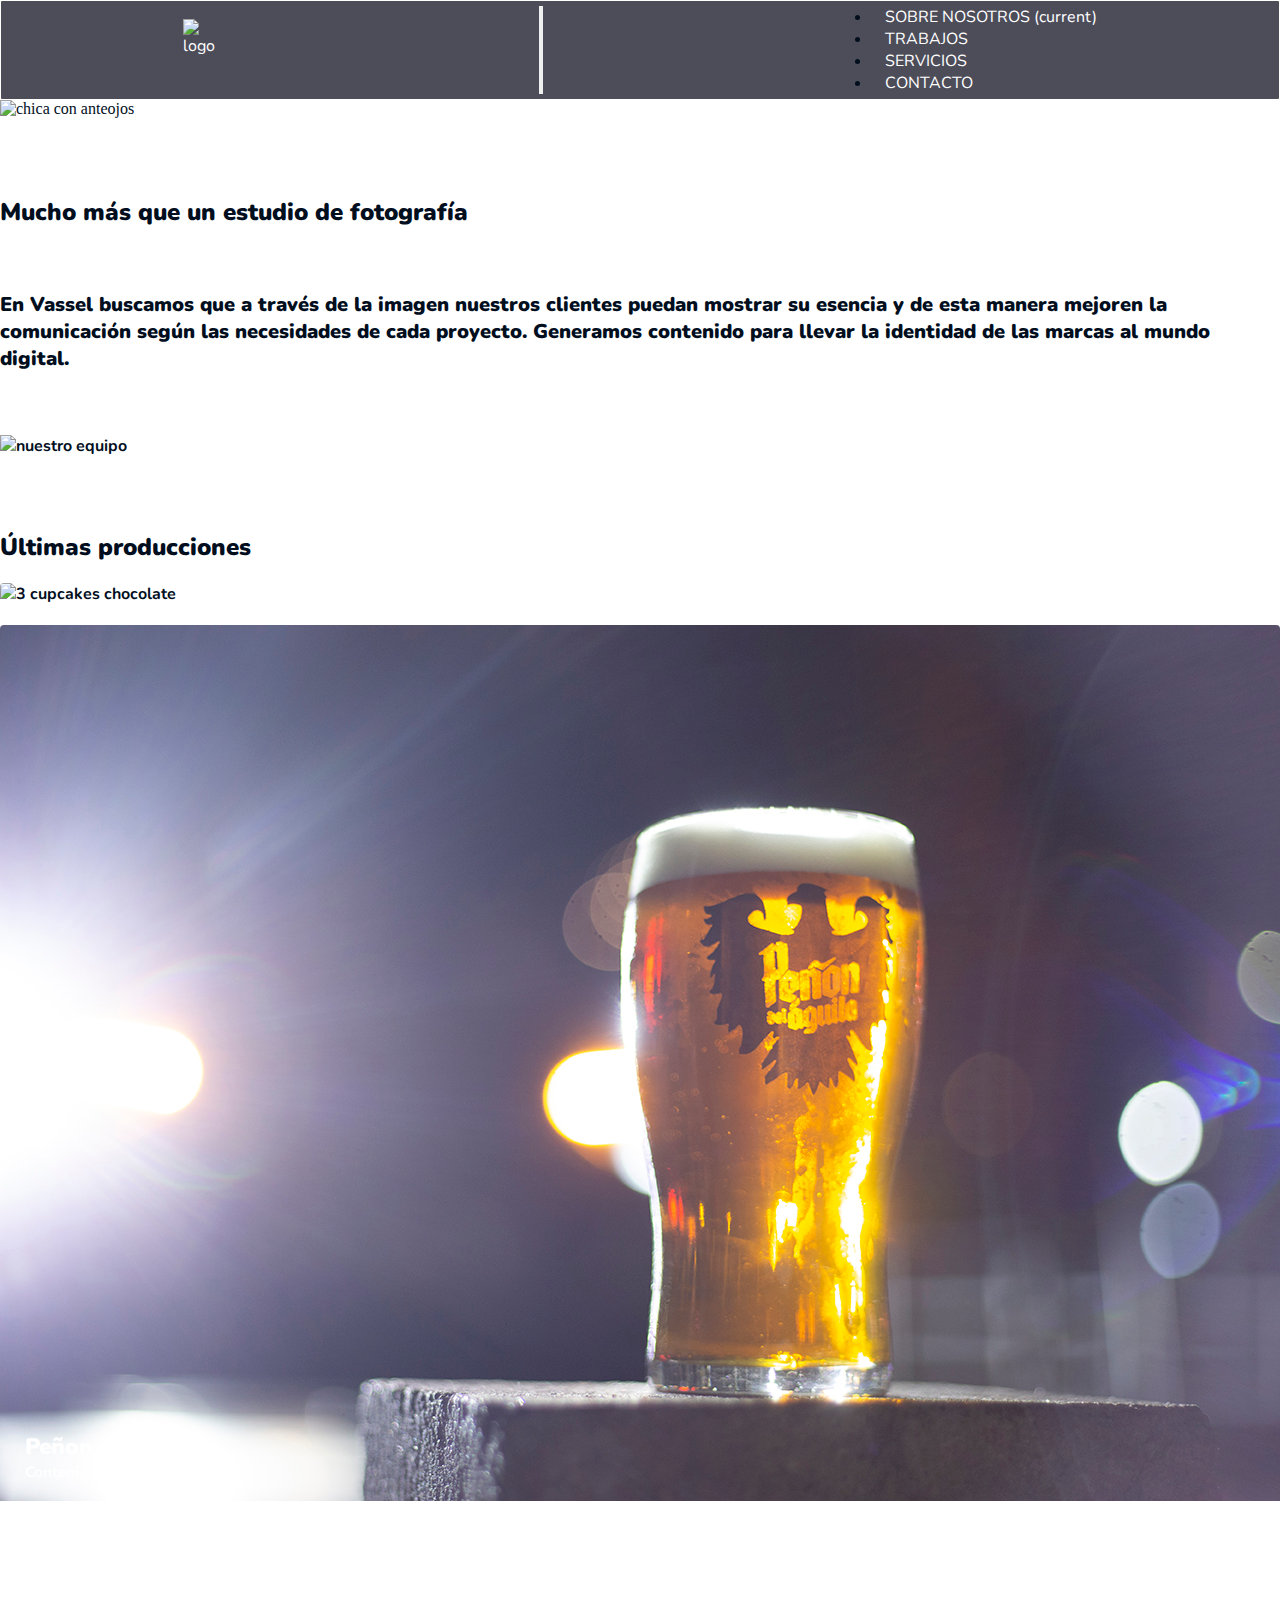
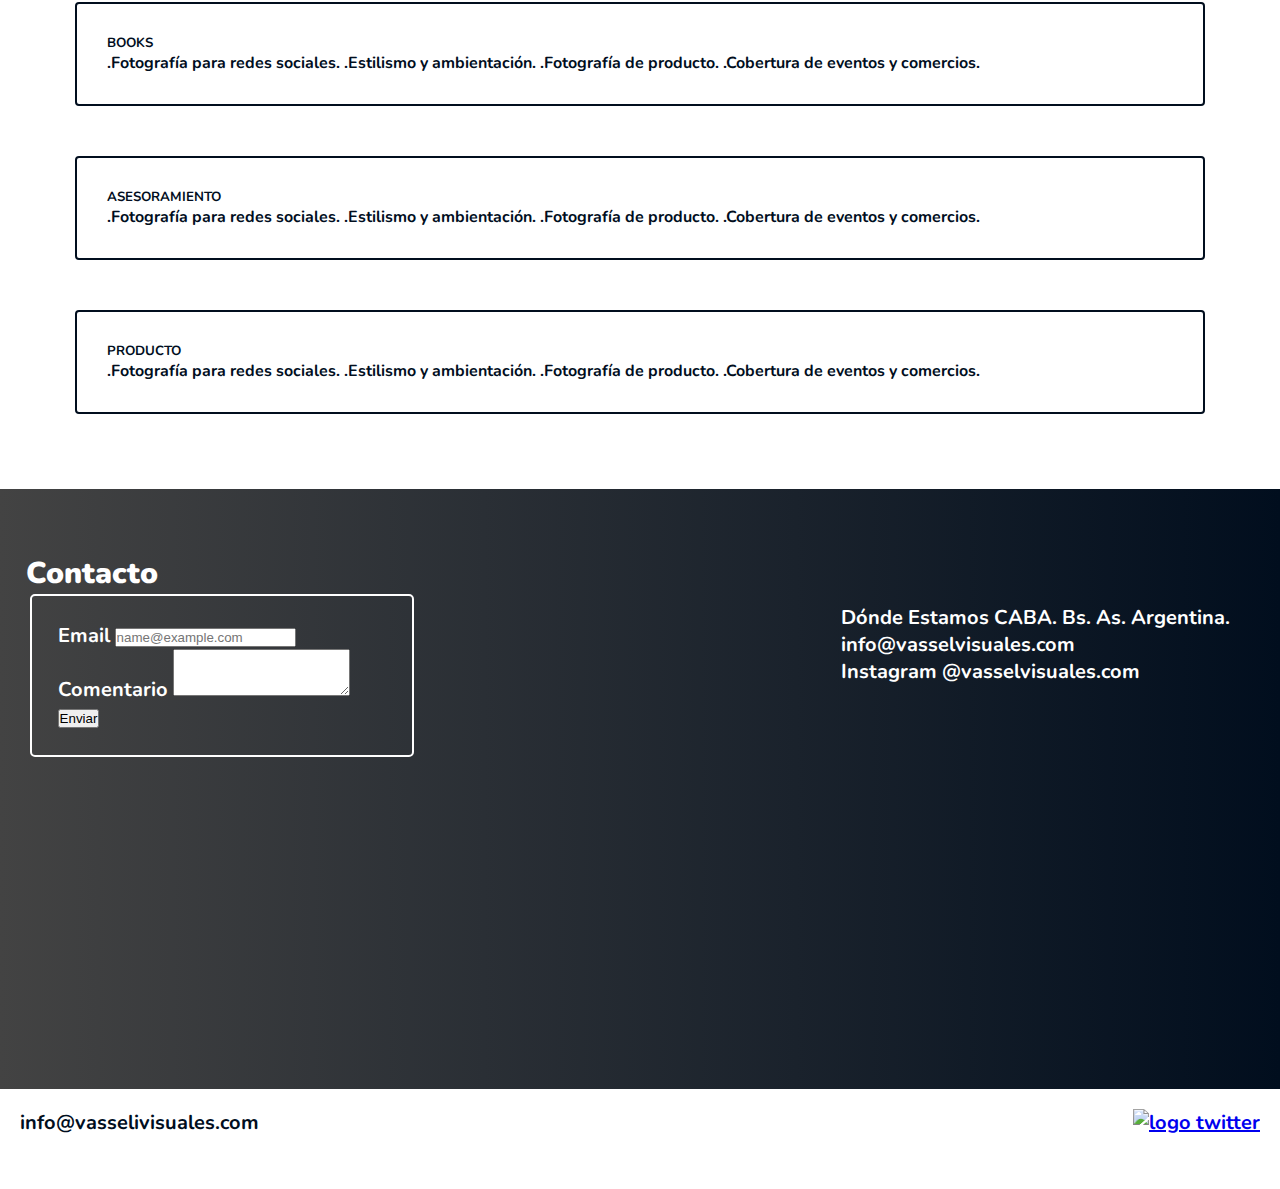
==== index.html @ d26a076c "first commit" ====
<!DOCTYPE html>
<html lang="en">
  <head>

   <meta charset="UTF-8" />
   <meta name="viewport" content="width=device-width, initial-scale=1.0" />
   <meta http-equiv="X-UA-Compatible" content="ie=edge" />
   <meta name="description" content="Concretamos tus ideas audiovisuales, fotografía , video, asesoramiento ">
   <meta name="keywords" content="Fotografía, diseño, books, imagen de marca ">
    <!-- PROTOCOLO OPENGRAPH -->
   <meta property="og:type" content="website">
   <meta property="og:title" content="vassel visuales- Fotografía">
   <meta property="og:description" content="Concretamos tus ideas audiovisuales">
   <meta property="og:image" content="">
   <meta property="og:site-name" content="vassel Visuales- Estudio">
   <meta property="og:autor" content="Marinag">
   <meta property="og:url" content="www.vassel.com">

    <link rel="stylesheet" href="CSS/style.css" />

    <link rel="preconnect" href="https://fonts.gstatic.com" />
    <link rel="preconnect" href="https://fonts.gstatic.com" />

    
    <!------------------------------------FONTS---------------------------------------->
    <link
      href="https://fonts.googleapis.com/css2?family=Montserrat:wght@300&family=Oswald:wght@500&display=swap"
      rel="stylesheet"
    />
    <link rel="preconnect" href="https://fonts.gstatic.com" />

    <link
      href="https://fonts.googleapis.com/css2?family=Poppins:ital,wght@1,600&display=swap"
      rel="stylesheet"
    />
    <link rel="preconnect" href="https://fonts.gstatic.com" />
    <link
      href="https://fonts.googleapis.com/css2?family=Nunito:wght@600&display=swap"
      rel="stylesheet"
    />

    <!-----------------------------BOOTSTRAP----------------------------------------->
    
    <link
      rel="stylesheet"
      href="https://cdn.jsdelivr.net/npm/bootstrap@4.6.0/dist/css/bootstrap.min.css"
      integrity="sha384-B0vP5xmATw1+K9KRQjQERJvTumQW0nPEzvF6L/Z6nronJ3oUOFUFpCjEUQouq2+l"
      crossorigin="anonymous"
    />

    
    <!------------------------------------FAVICON---------------------------------------->
    <link rel="shortcut icon" href="images/Vassel-ISO-BLANCO sin margen copia.png" type="image/x-icon">

    <title>Vassel Visuales-Estudio de Fotografía</title>
  </head>

  <body>
  <!-------------------------------NAVBAR---------------------------------------->
  <header class="navbar-container">
    <nav class="navbar navbar-expand-lg navbar-dark navbar-container fixed-top">
      <a class="navbar-brand logo-item" href="#home"><img
        src="images/Vassel-ISO-BLANCO sin margen copia.png"
        class="logo-item"
        alt="logo"/>
      </a>
      <button class="navbar-toggler" type="button" data-toggle="collapse" data-target="#navbarNav" aria-controls="navbarNav" aria-expanded="false" aria-label="Toggle navigation">
        <span class="navbar-toggler-icon"></span>
      </button>

      <div class="collapse navbar-collapse " id="navbarNav">
        <ul class="navbar-nav ml-auto">
          <li class="">
            <a class="menu" href="#sobre_nosotros">SOBRE NOSOTROS <span class="sr-only">(current)</span></a>
          </li>
          <li class="nav-item">
            <a class="menu" href="#trabajos">TRABAJOS</a>
          </li>
          <li class="nav-item">
            <a class="menu" href="#servicios">SERVICIOS</a>
          </li>
          <li class="nav-item">
            <a class="menu" href="#contacto" tabindex="-1" aria-disabled="true">CONTACTO</a>
          </li>
        </ul>
      </div>
    </nav>
  </header>

<!-------------------------------------MAIN---------------------------------------->
  <main id="home" class="container-main ">
      <img
        class="foto"
        src="images/IMAGEN-PORTADA.png"
        alt="chica con anteojos "
      />
      <div class="title-main">
        <h1 class="name">Vassel Visuales</h1>
        <h3 class="sub">Estudio de Fotografía</h3>
        <button type="button" class="btn btn-outline-light" href="#portfolio">Nuestro trabajo</button>
      </div>
      </div>
  </main>

<!--------------------------SOBRE NOSOTROS------------------------------------------>

   <section id="sobre_nosotros">
      <div class="container">
        <div class="container-nosotros">
          <div class="row">
            <div class="col-md-6 col-sm-12">
              <div class="nosotros-text-item">
                <h2> Mucho más  que un estudio de fotografía </h2> 
                <p class="parrafo-nos">
                  
                  En Vassel buscamos que a través de la imagen nuestros  clientes puedan mostrar su esencia y de esta manera
                  mejoren la comunicación según las necesidades de cada proyecto.
                  Generamos contenido para llevar la identidad de las marcas al mundo
                  digital.
                </p>
            </div>

            </div>
            <div class="col-md-6 col-sm-12">
                <div class="nosotros-image-item ">
                  <img src="images/ff.jpg" class="img-fluid" alt="nuestro equipo " />
                </div>
            </div>
          </div> 
        </div>
      </div>
   </section>
<!-------------------------------TRABAJOS ----------------------------------->

<section id="portfolio">
  <div class="container">
    <h2> Últimas producciones</h2> 
      <div class="row">
          <div class="col-md-6">
              <div class="portfolio-container">
                  <div class="portfolio-text">
                      <a href="portfolio.html">
                          <h2>GULA NotToShare</h2>
                      </a>
                      <p>Instagram/Multimedia</p>
                  </div>
                  <img src="images/GULA_NotToShare/IMG_5209.jpg" class="img-fluid" alt="3 cupcakes chocolate">
              </div>
          </div>
          <div class="col-md-6">
            <div class="portfolio-container">
                <div class="portfolio-text">
                    <a href="portfolio2">
                         <h2>Peñon del Aguila</h2>
                    </a>
                    <p>Contenido Social Media</p> 
                </div>
                <img src="images/P-D-AGUILA/IMG_4437.jpg" class="img-fluid" alt="vaso cerveza">
            </div>
        </div>
      </div>
  </div>
</section>

  <!-------------------------------SERVICIOS ----------------------------------->

  <section id="servicios ">

    <div class="container  container-box">
               <!--------card1 --------->
     <div class="row">
        <div class="col">
            <div class="box-item">
              <h5 class="">BOOKS</h5>
              <p class="">
                .Fotografía para redes sociales.
                .Estilismo y ambientación.
                .Fotografía de producto.
                .Cobertura de eventos y comercios.</p>
            </div>







      </div>

      <div class="col">
        <div class="box-item">
          <h5 class="">ASESORAMIENTO</h5>
          <p class="">
            .Fotografía para redes sociales.
            .Estilismo y ambientación.
            .Fotografía de producto.
            .Cobertura de eventos y comercios.</p>
        </div>







      </div>

      <div class="col">
        <div class="box-item">
          <h5 class="">PRODUCTO</h5>
          <p class="">
            .Fotografía para redes sociales.
            .Estilismo y ambientación.
            .Fotografía de producto.
            .Cobertura de eventos y comercios.</p>
        </div>







      </div>

    </div>   






     
    </div> 





      
      
  



</section>




<!-------------------------------CONTACTO ------------------------------------------>
  <section id="contacto" class="contacto container-fluid">
      <h2>Contacto</h2>
    <div class="container-contacto">
        <!-- form -->
      <div class="form-item ">
          <div class="col">
            <label for="exampleFormControlInput1" class="form-label"
              >Email
            </label>
            <input
              type="email"
              class="form-control"
              id="exampleFormControlInput1"
              placeholder="name@example.com"
            />
          </div>
          <div class="mb-3">
            <label for="exampleFormControlTextarea1" class="form-label"
              >Comentario</label
            >
            <textarea
              class="form-control"
              id="exampleFormControlTextarea1"
              rows="3"
            ></textarea>
            <button type="button" class=" btn btn-outline-light mt-4">Enviar</button>
          </div>
      </div>
<!----------------TEXT------------ -->
      <div class="parrafo-contacto">
        <p>Dónde Estamos CABA. Bs. As. Argentina.</p>
        <p>info@vasselvisuales.com</p>
        <p>Instagram @vasselvisuales.com</p>
      </div>
    </div>
  </section>
<!-----------------------------------FOOTER ------------------------------------------>
    <footer class="container-fluid">
      <div class="footer-container">
        <p>info@vasselivisuales.com</p>
        <a href="https://www.instagram.com/" target="blank"
          ><img class="social-media" src="images/ig.png" alt=""
        /></a>
        <!-- <a href="https://www.instagram.com/" target="blank"
        ><img class="lo" src="images/be.png" alt=""</a
      > -->
           <a href="https://www.instagram.com/" target="blank"
          ><img class="social-media"src="images/tw.png" alt="logo  twitter"</a
        >
      </div>
    </footer>
    <!------------------- script BOOTSTRAP------------- -->

    <!-- Option 1: jQuery and Bootstrap Bundle (includes Popper) -->
    <!-- <script src="https://code.jquery.com/jquery-3.5.1.slim.min.js" integrity="sha384-DfXdz2htPH0lsSSs5nCTpuj/zy4C+OGpamoFVy38MVBnE+IbbVYUew+OrCXaRkfj" crossorigin="anonymous"></script>
    <script src="https://cdn.jsdelivr.net/npm/bootstrap@4.6.0/dist/js/bootstrap.bundle.min.js" integrity="sha384-Piv4xVNRyMGpqkS2by6br4gNJ7DXjqk09RmUpJ8jgGtD7zP9yug3goQfGII0yAns" crossorigin="anonymous"></script> -->

    <!-- Option 2: Separate Popper and Bootstrap JS -->

    <script
      src="https://code.jquery.com/jquery-3.5.1.slim.min.js"
      integrity="sha384-DfXdz2htPH0lsSSs5nCTpuj/zy4C+OGpamoFVy38MVBnE+IbbVYUew+OrCXaRkfj"
      crossorigin="anonymous"
    ></script>
    <script
      src="https://cdn.jsdelivr.net/npm/popper.js@1.16.1/dist/umd/popper.min.js"
      integrity="sha384-9/reFTGAW83EW2RDu2S0VKaIzap3H66lZH81PoYlFhbGU+6BZp6G7niu735Sk7lN"
      crossorigin="anonymous"
    ></script>
    <script
      src="https://cdn.jsdelivr.net/npm/bootstrap@4.6.0/dist/js/bootstrap.min.js"
      integrity="sha384-+YQ4JLhjyBLPDQt//I+STsc9iw4uQqACwlvpslubQzn4u2UU2UFM80nGisd026JF"
      crossorigin="anonymous"
    ></script>
  </body>
</html>
---- CSS/style.css ----
* {
  margin: 0;
  padding: 0;
  box-sizing: border-box;
}

.navbar-container {
  display: flex;
  justify-content: space-around;
}
.navbar-container nav {
  width: 100%;
  background-color: rgba(27, 27, 44, 0.781);
  font-size: 16px;
  font-family: "Nunito", sans-serif;
  padding: 5px;
  z-index: 3;
  border: 1px solid #fff;
  border-radius: 2px;
}
.navbar-container nav .logo-item {
  width: 40px;
}
.navbar-container nav a {
  display: inline;
  font-family: "Nunito", sans-serif;
  padding: 13px;
  text-decoration: none;
  color: #fff;
  font-size: 16px;
}
.navbar-container nav a:hover {
  color: #2F87D9;
}

.container-main {
  position: relative;
  display: inline-block;
  text-align: center;
  overflow: hidden;
}
.container-main .title-main {
  position: absolute;
  top: 50%;
  left: 20%;
  font-size: 20px;
  font-family: "Poppins", sans-serif;
  color: #ffffff;
}
.container-main .title-main:hover {
  color: #b62997d8;
  transform: scale(1.2);
  transition: all 2s;
}
.container-main .foto {
  width: 100vw;
}

.container-nosotros {
  position: relative;
  overflow: hidden;
  margin: 10px 0;
  border-radius: 2px;
}
.container-nosotros .nosotros-image-item .imagen-nos {
  width: 100%;
}
.container-nosotros .nosotros-text-item {
  display: flex;
  flex-direction: column;
}
.container-nosotros .nosotros-text-item .parrafo-nos {
  padding: 63px;
  padding-left: 0;
  font-size: 20px;
  color: #010e1e;
  font-weight: bolder;
  text-align: left;
}

.container-box {
  position: relative;
  overflow: hidden;
  margin: 0;
  padding: 25px;
}
.container-box .box-item {
  border: 2px solid #010e1e;
  color: #010e1e;
  padding: 30px;
  margin: 50px;
  border-radius: 4px;
}
.container-box .box-item:hover {
  box-shadow: 10px 10px 5px rgba(65, 59, 59, 0.541);
  transform: scale(1.03);
  transition: all 1s;
}

.portfolio-container {
  position: relative;
  overflow: hidden;
  margin: 20px 0;
  border-radius: 4px;
}
.portfolio-container .portfolio-text {
  position: absolute;
  bottom: 25px;
  left: 25px;
  z-index: 5;
}
.portfolio-container .portfolio-text a {
  text-decoration: none;
  color: #fff;
  font-size: 15px;
}
.portfolio-container .portfolio-text p {
  color: #fff;
  font-size: 15px;
}

.portfolio-container img {
  -moz-transition: all 0.8s;
  -webkit-transition: all 0.8s;
  transition: all 0.8s;
}
.portfolio-container img:hover {
  -moz-transform: scale(1.1);
  -webkit-transform: scale(1.1);
  transform: scale(1.1);
}

.contacto {
  background-color: #010e1e;
  font-size: 20px;
  width: 100%;
  height: 600px;
  color: #fff;
  height: 600px;
  background-image: linear-gradient(to right, #434343 0%, #010e1e);
}
.contacto h2 {
  padding-left: 2%;
}
.contacto .container-contacto .form-item {
  margin-left: 30px;
  width: 30%;
  padding: 2%;
  border-radius: 5px;
  border: 2px solid #fff;
}
.contacto .container-contacto .parrafo-contacto {
  margin-right: 40px;
  padding: 10px;
}

.footer-container {
  width: 100%;
  height: 100px;
  color: #010e1e;
  background-color: #fff;
  font-size: 20px;
  font-weight: bolder;
  font-family: "Nunito", sans-serif;
  padding: 20px;
}
.footer-container .social-media {
  width: 40px;
}

body {
  color: #010e1e;
  background-color: #fff;
  overflow-x: hidden;
}
body section {
  background-color: #fff;
  font-family: "Nunito", sans-serif;
  color: #010e1e;
  font-weight: bold;
}
body section h2 {
  font-weight: bolder;
  padding-top: 5%;
}

.contacto .container-contacto, .footer-container {
  display: flex;
  justify-content: space-between;
}

.portfolio-gula {
  padding-top: 10%;
}
.portfolio-gula .col-sm {
  margin: 0;
  padding: 25px;
}

/*# sourceMappingURL=style.css.map */
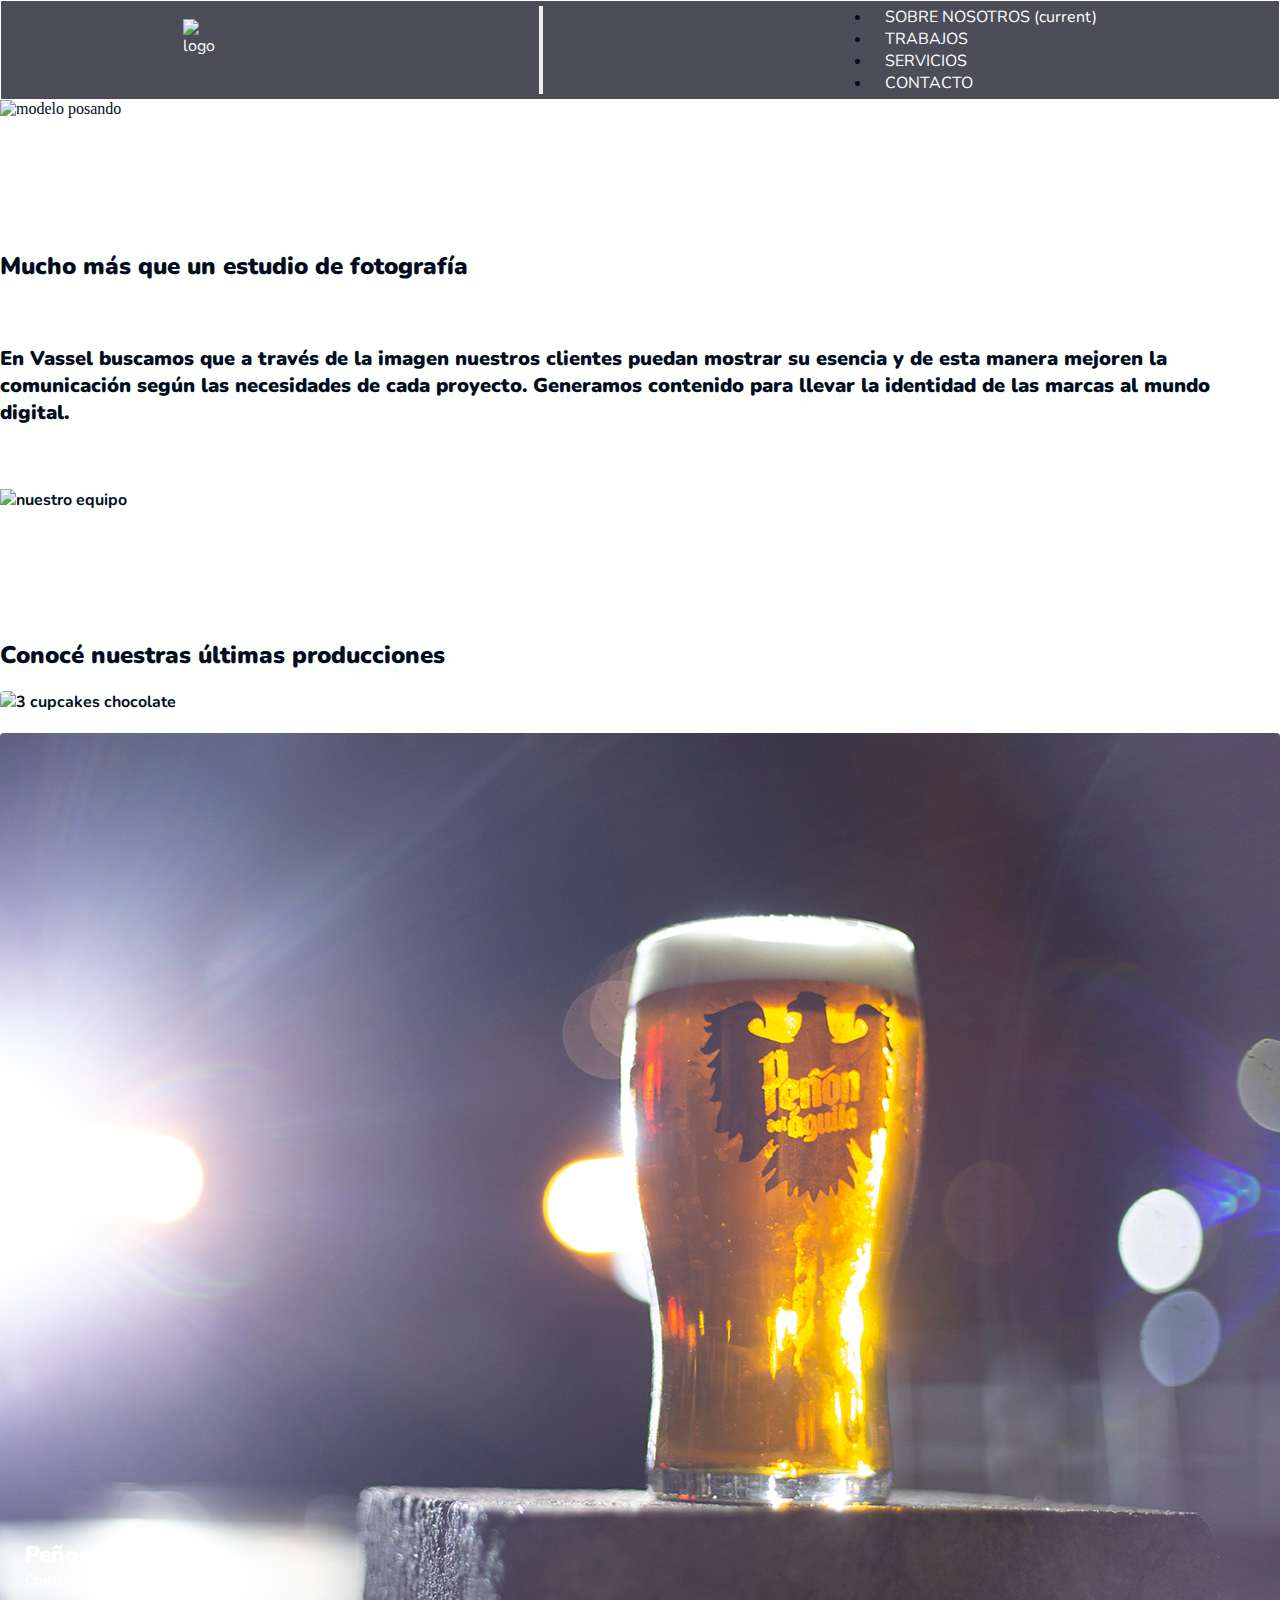
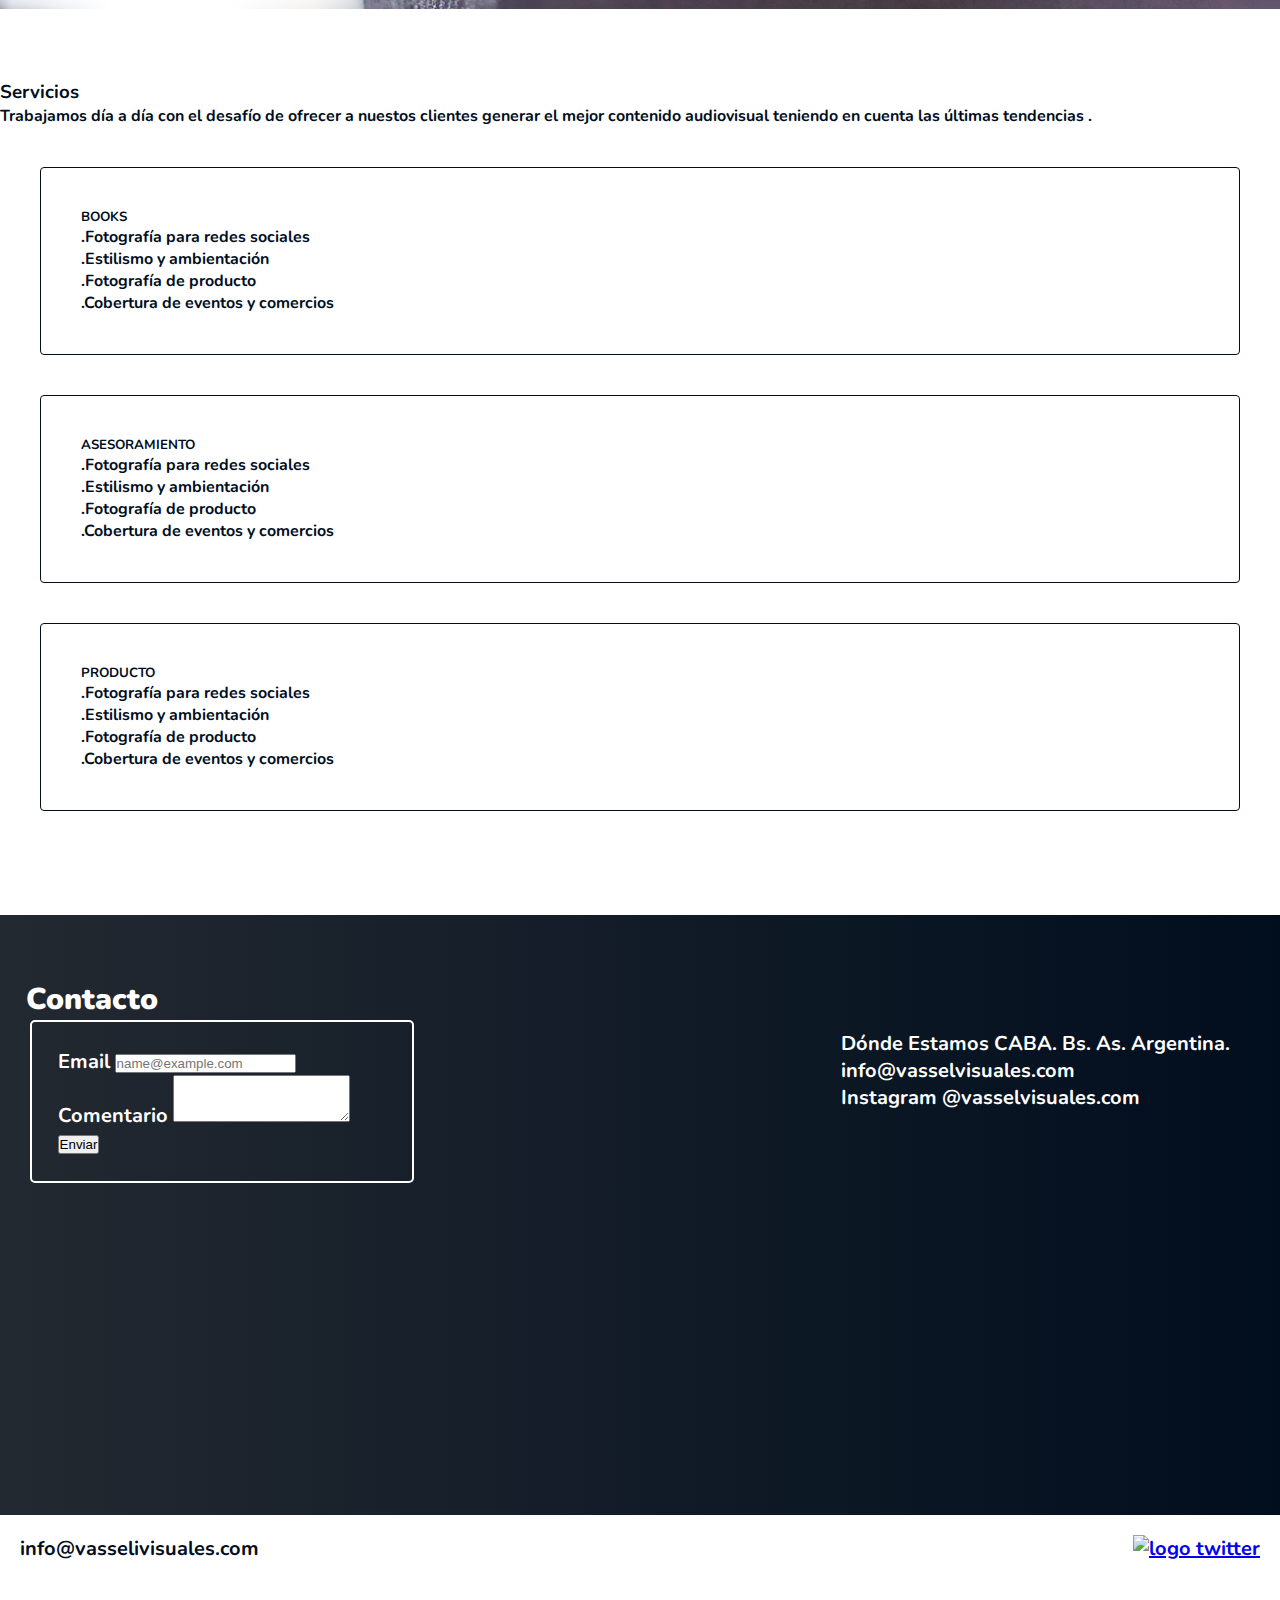
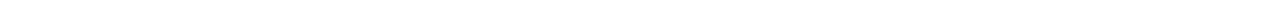
==== commit f7248fbb: "first commit" ====
--- a/index.html
+++ b/index.html
@@ -7,7 +7,7 @@
    <meta http-equiv="X-UA-Compatible" content="ie=edge" />
    <meta name="description" content="Concretamos tus ideas audiovisuales, fotografía , video, asesoramiento ">
    <meta name="keywords" content="Fotografía, diseño, books, imagen de marca ">
-    <!-- PROTOCOLO OPENGRAPH -->
+    <!-----------PROTOCOLO OPENGRAPH--------------------------------------------------------->
    <meta property="og:type" content="website">
    <meta property="og:title" content="vassel visuales- Fotografía">
    <meta property="og:description" content="Concretamos tus ideas audiovisuales">
@@ -22,7 +22,7 @@
     <link rel="preconnect" href="https://fonts.gstatic.com" />
 
     
-    <!------------------------------------FONTS---------------------------------------->
+    <!------------------------------------FONTS---------------------------------------------->
     <link
       href="https://fonts.googleapis.com/css2?family=Montserrat:wght@300&family=Oswald:wght@500&display=swap"
       rel="stylesheet"
@@ -39,7 +39,7 @@
       rel="stylesheet"
     />
 
-    <!-----------------------------BOOTSTRAP----------------------------------------->
+    <!-----------------------------BOOTSTRAP----------------------------------------------->
     
     <link
       rel="stylesheet"
@@ -56,7 +56,7 @@
   </head>
 
   <body>
-  <!-------------------------------NAVBAR---------------------------------------->
+  <!-------------------------------NAVBAR------------------------------------------------->
   <header class="navbar-container">
     <nav class="navbar navbar-expand-lg navbar-dark navbar-container fixed-top">
       <a class="navbar-brand logo-item" href="#home"><img
@@ -92,27 +92,27 @@
       <img
         class="foto"
         src="images/IMAGEN-PORTADA.png"
-        alt="chica con anteojos "
+        alt="modelo posando"
       />
       <div class="title-main">
         <h1 class="name">Vassel Visuales</h1>
-        <h3 class="sub">Estudio de Fotografía</h3>
+        <h3 class="sub">Estudio Audiovisual</h3>
         <button type="button" class="btn btn-outline-light" href="#portfolio">Nuestro trabajo</button>
       </div>
       </div>
+      
   </main>
 
 <!--------------------------SOBRE NOSOTROS------------------------------------------>
 
    <section id="sobre_nosotros">
-      <div class="container">
-        <div class="container-nosotros">
+      
+        <div class="container-nosotros container">
           <div class="row">
             <div class="col-md-6 col-sm-12">
               <div class="nosotros-text-item">
                 <h2> Mucho más  que un estudio de fotografía </h2> 
                 <p class="parrafo-nos">
-                  
                   En Vassel buscamos que a través de la imagen nuestros  clientes puedan mostrar su esencia y de esta manera
                   mejoren la comunicación según las necesidades de cada proyecto.
                   Generamos contenido para llevar la identidad de las marcas al mundo
@@ -128,18 +128,18 @@
             </div>
           </div> 
         </div>
-      </div>
+      
    </section>
 <!-------------------------------TRABAJOS ----------------------------------->
 
-<section id="portfolio">
+<section id="trabajos">
   <div class="container">
-    <h2> Últimas producciones</h2> 
+    <h2> Conocé nuestras últimas producciones</h2> 
       <div class="row">
           <div class="col-md-6">
               <div class="portfolio-container">
                   <div class="portfolio-text">
-                      <a href="portfolio.html">
+                      <a href="portfolio1.html">
                           <h2>GULA NotToShare</h2>
                       </a>
                       <p>Instagram/Multimedia</p>
@@ -150,7 +150,7 @@
           <div class="col-md-6">
             <div class="portfolio-container">
                 <div class="portfolio-text">
-                    <a href="portfolio2">
+                    <a href="portfolio2.html">
                          <h2>Peñon del Aguila</h2>
                     </a>
                     <p>Contenido Social Media</p> 
@@ -164,43 +164,39 @@
 
   <!-------------------------------SERVICIOS ----------------------------------->
 
-  <section id="servicios ">
+  <section id="servicios">
 
     <div class="container  container-box">
+      <div class="title-servicios">
+          <h3>Servicios</h3>
+          <p>Trabajamos día a día con el desafío de ofrecer a nuestos clientes generar el  mejor contenido audiovisual
+            teniendo en cuenta las últimas tendencias .
+            </p>
+      </div>
                <!--------card1 --------->
      <div class="row">
         <div class="col">
             <div class="box-item">
               <h5 class="">BOOKS</h5>
               <p class="">
-                .Fotografía para redes sociales.
-                .Estilismo y ambientación.
-                .Fotografía de producto.
-                .Cobertura de eventos y comercios.</p>
-            </div>
-
-
-
-
-
-
-
-      </div>
+                .Fotografía para redes sociales <br>
+                .Estilismo y ambientación<br>
+                .Fotografía de producto<br>
+                .Cobertura de eventos y comercios  <br></p>
+            </div>
+
+
+        </div>
 
       <div class="col">
         <div class="box-item">
           <h5 class="">ASESORAMIENTO</h5>
           <p class="">
-            .Fotografía para redes sociales.
-            .Estilismo y ambientación.
-            .Fotografía de producto.
-            .Cobertura de eventos y comercios.</p>
-        </div>
-
-
-
-
-
+            .Fotografía para redes sociales <br>
+            .Estilismo y ambientación<br>
+            .Fotografía de producto<br>
+            .Cobertura de eventos y comercios</p>
+        </div>
 
 
       </div>
@@ -209,23 +205,15 @@
         <div class="box-item">
           <h5 class="">PRODUCTO</h5>
           <p class="">
-            .Fotografía para redes sociales.
-            .Estilismo y ambientación.
-            .Fotografía de producto.
-            .Cobertura de eventos y comercios.</p>
-        </div>
-
-
-
-
-
-
+            .Fotografía para redes sociales<br>
+            .Estilismo y ambientación<br>
+            .Fotografía de producto<br>
+            .Cobertura de eventos y comercios<br></p>
+        </div>
 
       </div>
 
     </div>   
-
-
 
 
 
@@ -234,12 +222,6 @@
     </div> 
 
 
-
-
-
-      
-      
-  
 
 
 
--- a/CSS/style.css
+++ b/CSS/style.css
@@ -82,13 +82,12 @@
   position: relative;
   overflow: hidden;
   margin: 0;
-  padding: 25px;
 }
 .container-box .box-item {
-  border: 2px solid #010e1e;
-  color: #010e1e;
-  padding: 30px;
-  margin: 50px;
+  border: 1px solid #010e1e;
+  color: #010e1e;
+  padding: 40px;
+  margin: 40px;
   border-radius: 4px;
 }
 .container-box .box-item:hover {
@@ -137,7 +136,7 @@
   height: 600px;
   color: #fff;
   height: 600px;
-  background-image: linear-gradient(to right, #434343 0%, #010e1e);
+  background-image: linear-gradient(to right, #43434381 0%, #010e1e);
 }
 .contacto h2 {
   padding-left: 2%;
@@ -174,6 +173,7 @@
   overflow-x: hidden;
 }
 body section {
+  margin-top: 5%;
   background-color: #fff;
   font-family: "Nunito", sans-serif;
   color: #010e1e;
@@ -196,5 +196,10 @@
   margin: 0;
   padding: 25px;
 }
+.portfolio-gula .col-sm img:hover {
+  box-shadow: 10px 10px 5px rgba(65, 59, 59, 0.541);
+  transform: scale(1.03);
+  transition: all 1s;
+}
 
 /*# sourceMappingURL=style.css.map */
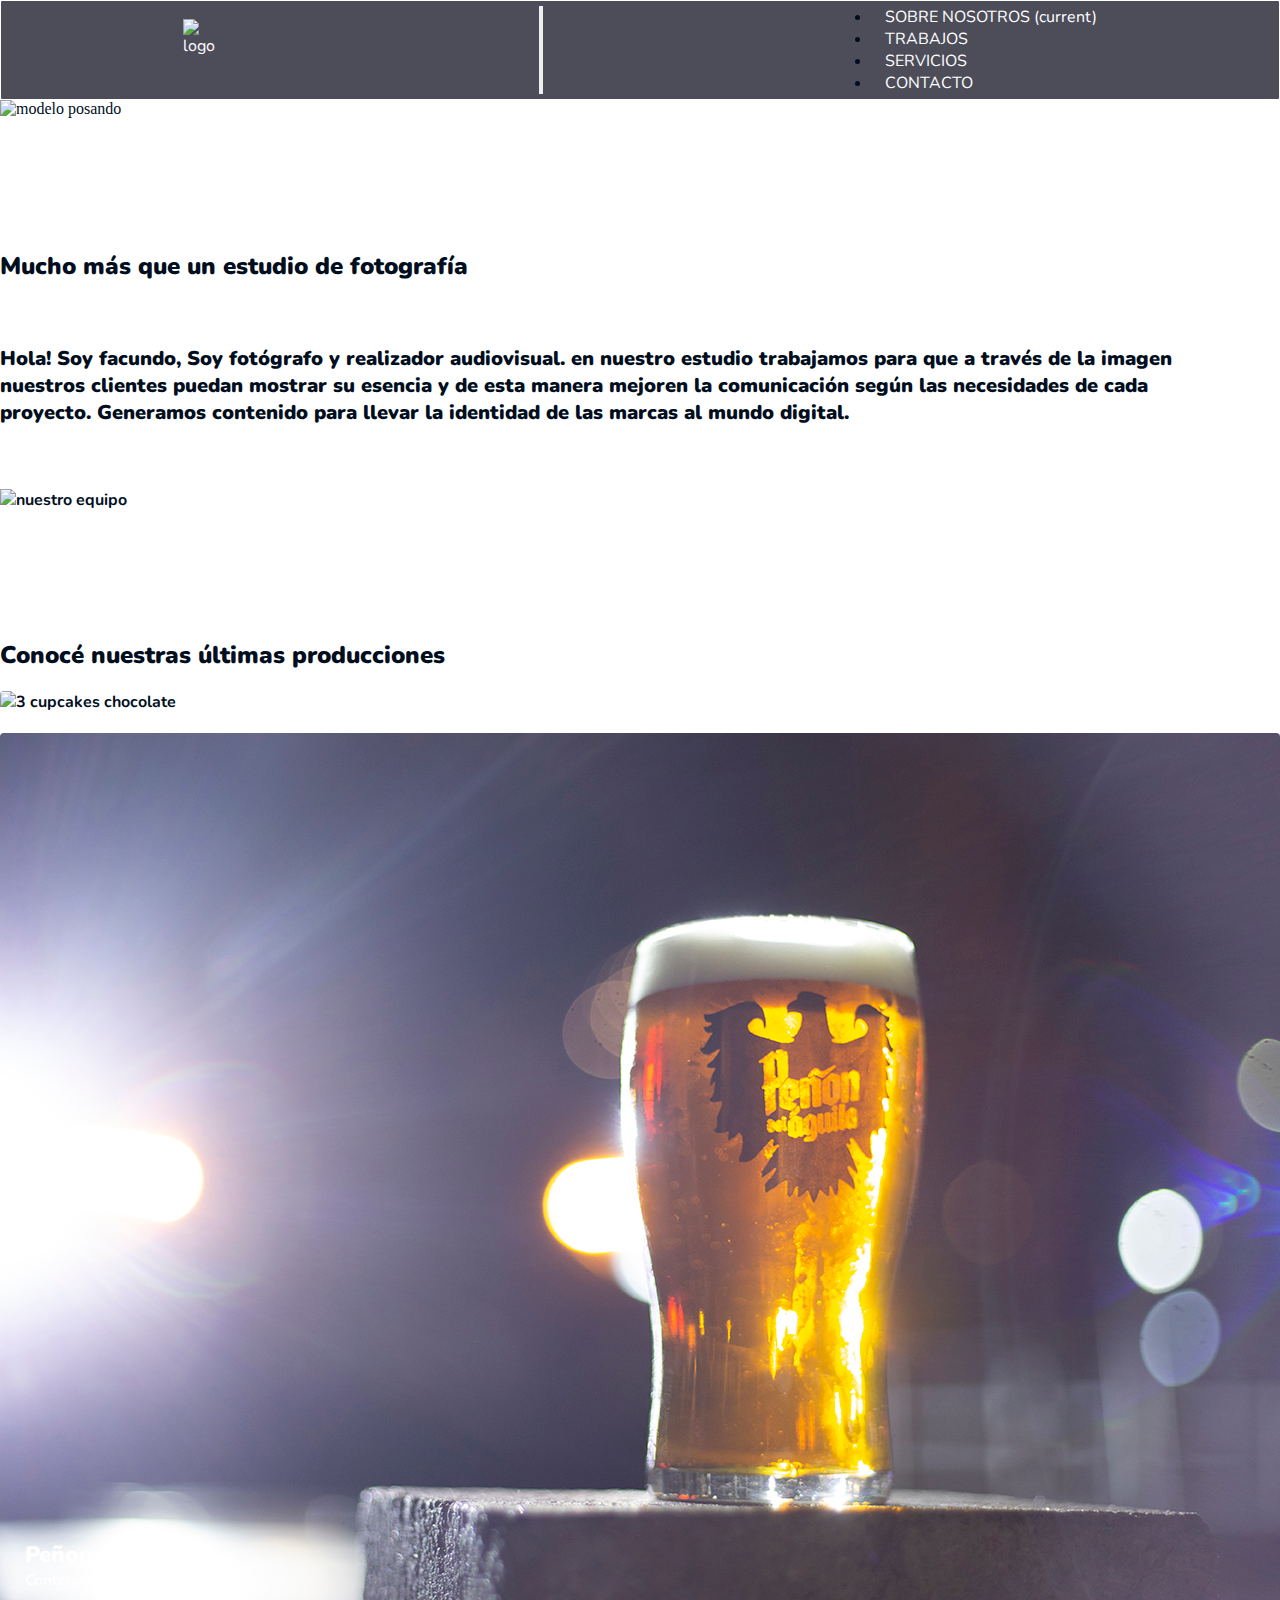
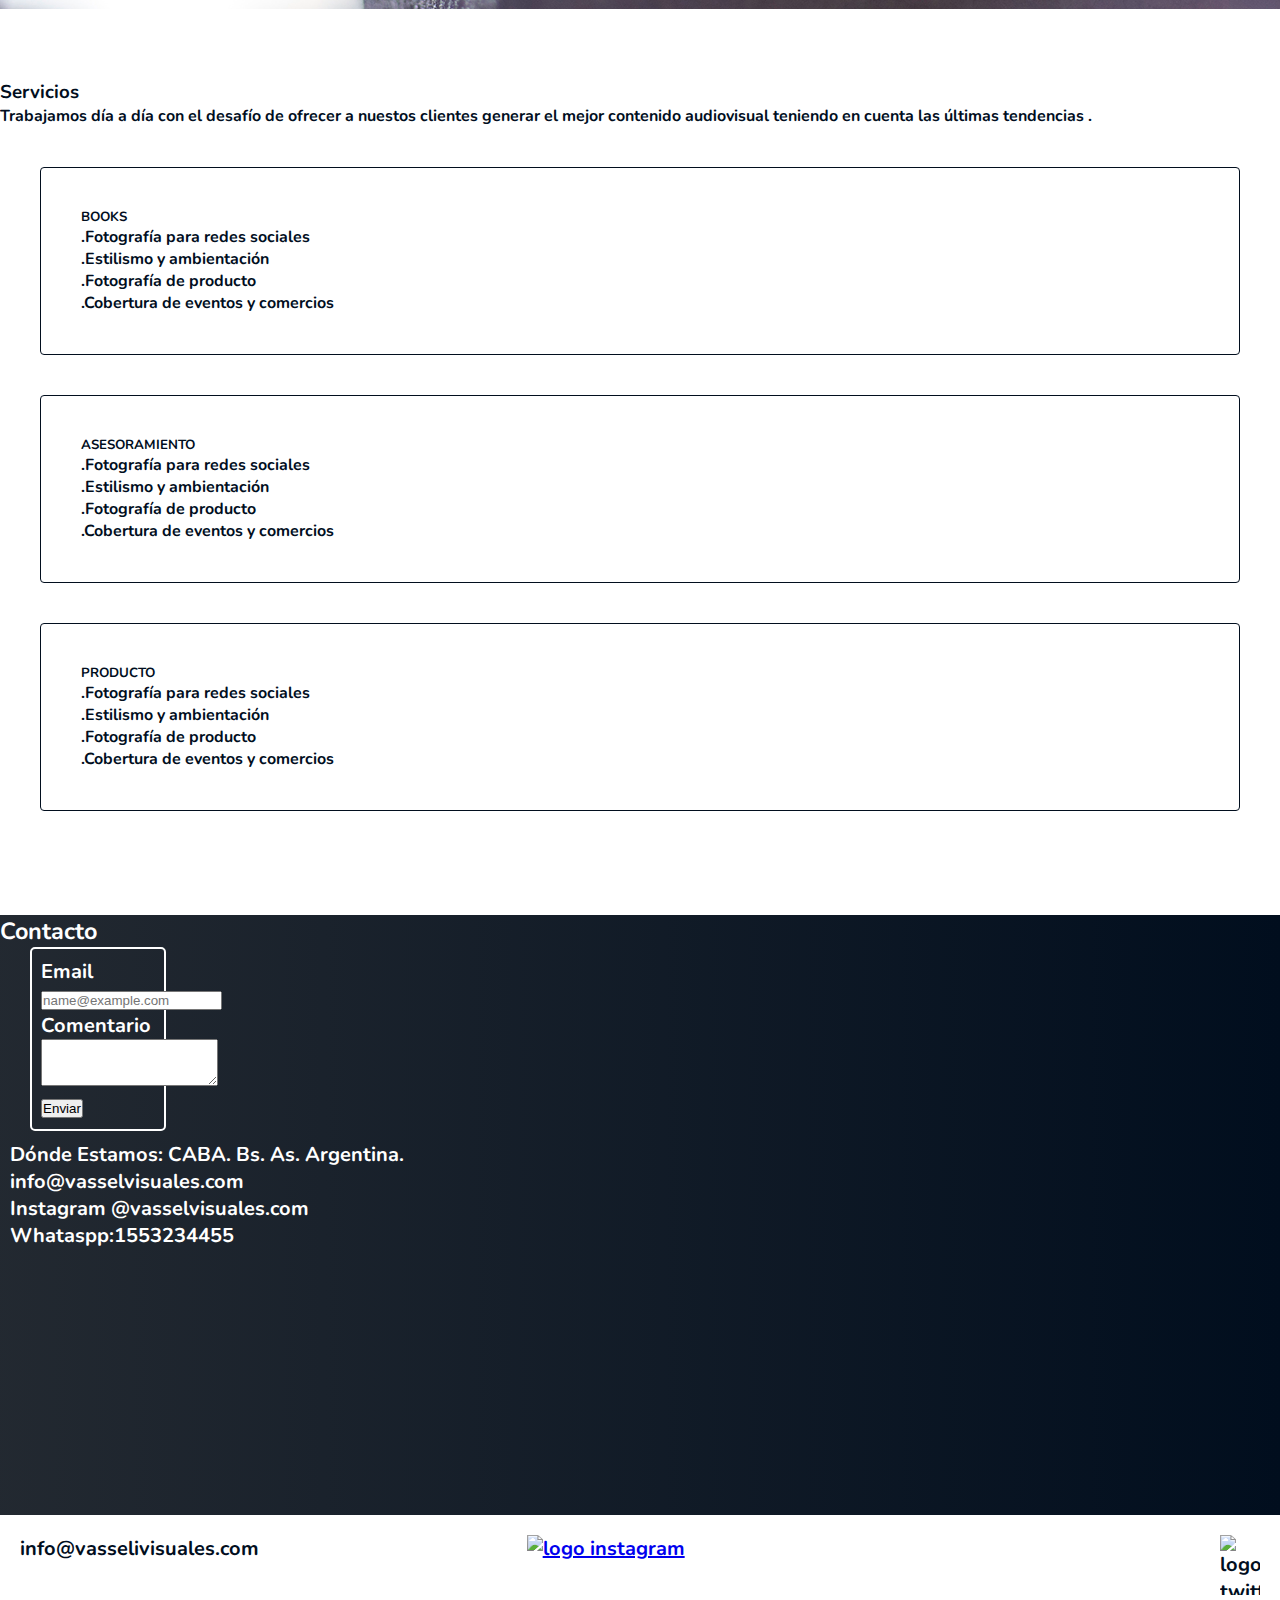
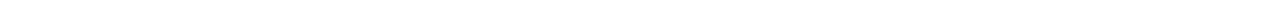
==== commit e2c0450c: "first commit" ====
--- a/index.html
+++ b/index.html
@@ -113,7 +113,8 @@
               <div class="nosotros-text-item">
                 <h2> Mucho más  que un estudio de fotografía </h2> 
                 <p class="parrafo-nos">
-                  En Vassel buscamos que a través de la imagen nuestros  clientes puedan mostrar su esencia y de esta manera
+                  Hola! Soy facundo, Soy fotógrafo y realizador audiovisual. en nuestro 
+                  estudio trabajamos para  que a través de la imagen nuestros clientes puedan mostrar su esencia y de esta manera
                   mejoren la comunicación según las necesidades de cada proyecto.
                   Generamos contenido para llevar la identidad de las marcas al mundo
                   digital.
@@ -216,27 +217,24 @@
     </div>   
 
 
-
-
-     
     </div> 
 
-
-
-
-
 </section>
 
 
 
 
 <!-------------------------------CONTACTO ------------------------------------------>
-  <section id="contacto" class="contacto container-fluid">
-      <h2>Contacto</h2>
-    <div class="container-contacto">
-        <!-- form -->
-      <div class="form-item ">
-          <div class="col">
+  <section id="contacto" class="contacto container ">
+      <h3>Contacto</h3>
+  <div class="container-contacto container">
+      
+    <div class="row container-fluid">  
+        <!-- ------form---------------- -->
+
+      <div class="col-md-6 ">
+        <div class="form-item">
+          <div class="mb-3">
             <label for="exampleFormControlInput1" class="form-label"
               >Email
             </label>
@@ -258,28 +256,48 @@
             ></textarea>
             <button type="button" class=" btn btn-outline-light mt-4">Enviar</button>
           </div>
-      </div>
-<!----------------TEXT------------ -->
-      <div class="parrafo-contacto">
-        <p>Dónde Estamos CABA. Bs. As. Argentina.</p>
-        <p>info@vasselvisuales.com</p>
-        <p>Instagram @vasselvisuales.com</p>
-      </div>
+        </div>
+
+      </div>
+           <!----------------TEXT------------ -->
+      <div class="col-md-6 ">
+
+        <div class="parrafo-contacto">
+          <p>Dónde Estamos: CABA. Bs. As. Argentina.</p>
+          <p>info@vasselvisuales.com</p>
+          <p>Instagram @vasselvisuales.com</p>
+          <p>Whataspp:1553234455</p>
+        </div>
+
+      </div> 
+      
     </div>
+
+  </div>
+
+
+    
   </section>
+
+
+
+
+
+
+
 <!-----------------------------------FOOTER ------------------------------------------>
-    <footer class="container-fluid">
+    <footer class="container">
       <div class="footer-container">
         <p>info@vasselivisuales.com</p>
         <a href="https://www.instagram.com/" target="blank"
-          ><img class="social-media" src="images/ig.png" alt=""
+          ><img class="social-media" src="images/ig.png" alt="logo instagram"
         /></a>
         <!-- <a href="https://www.instagram.com/" target="blank"
         ><img class="lo" src="images/be.png" alt=""</a
       > -->
            <a href="https://www.instagram.com/" target="blank"
-          ><img class="social-media"src="images/tw.png" alt="logo  twitter"</a
-        >
+          ></a><img class="social-media"src="images/tw.png" alt="logo  twitter"
+          /></a>
       </div>
     </footer>
     <!------------------- script BOOTSTRAP------------- -->
@@ -306,4 +324,4 @@
       crossorigin="anonymous"
     ></script>
   </body>
-</html>
+</html>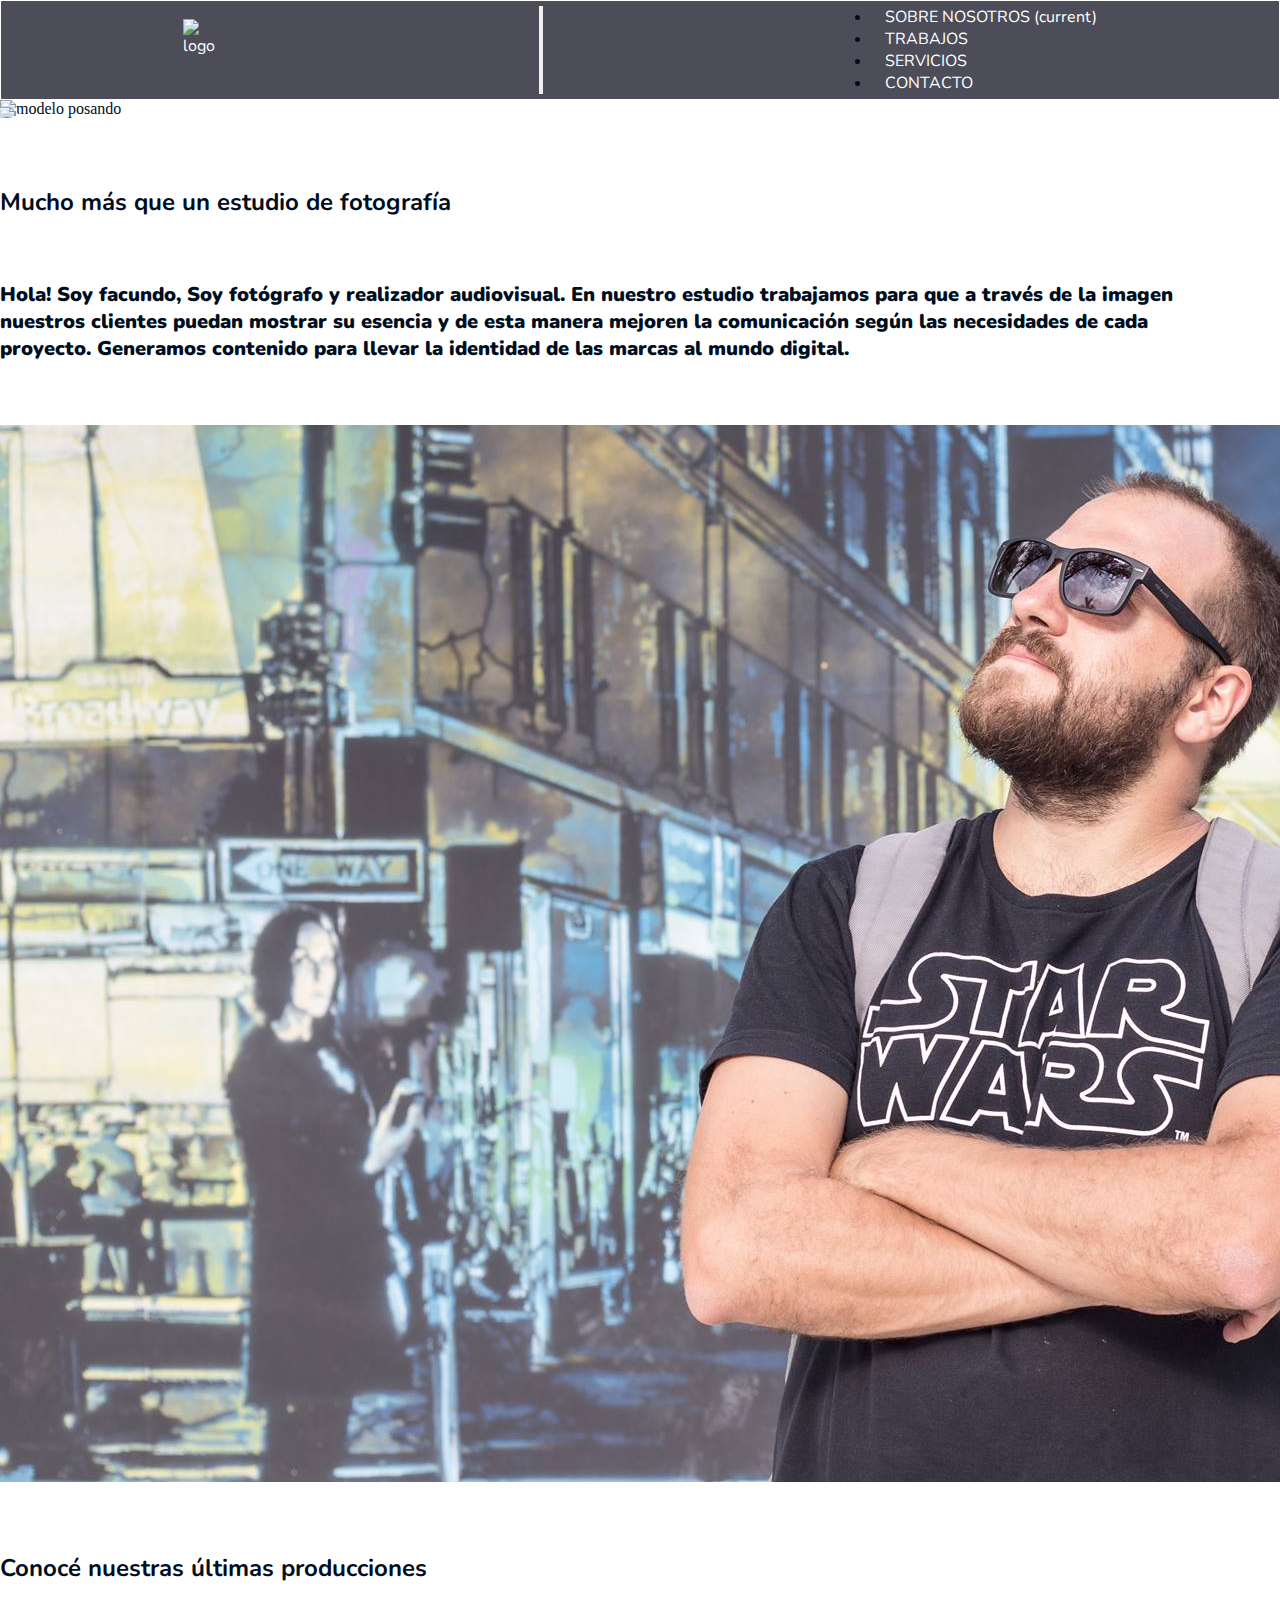
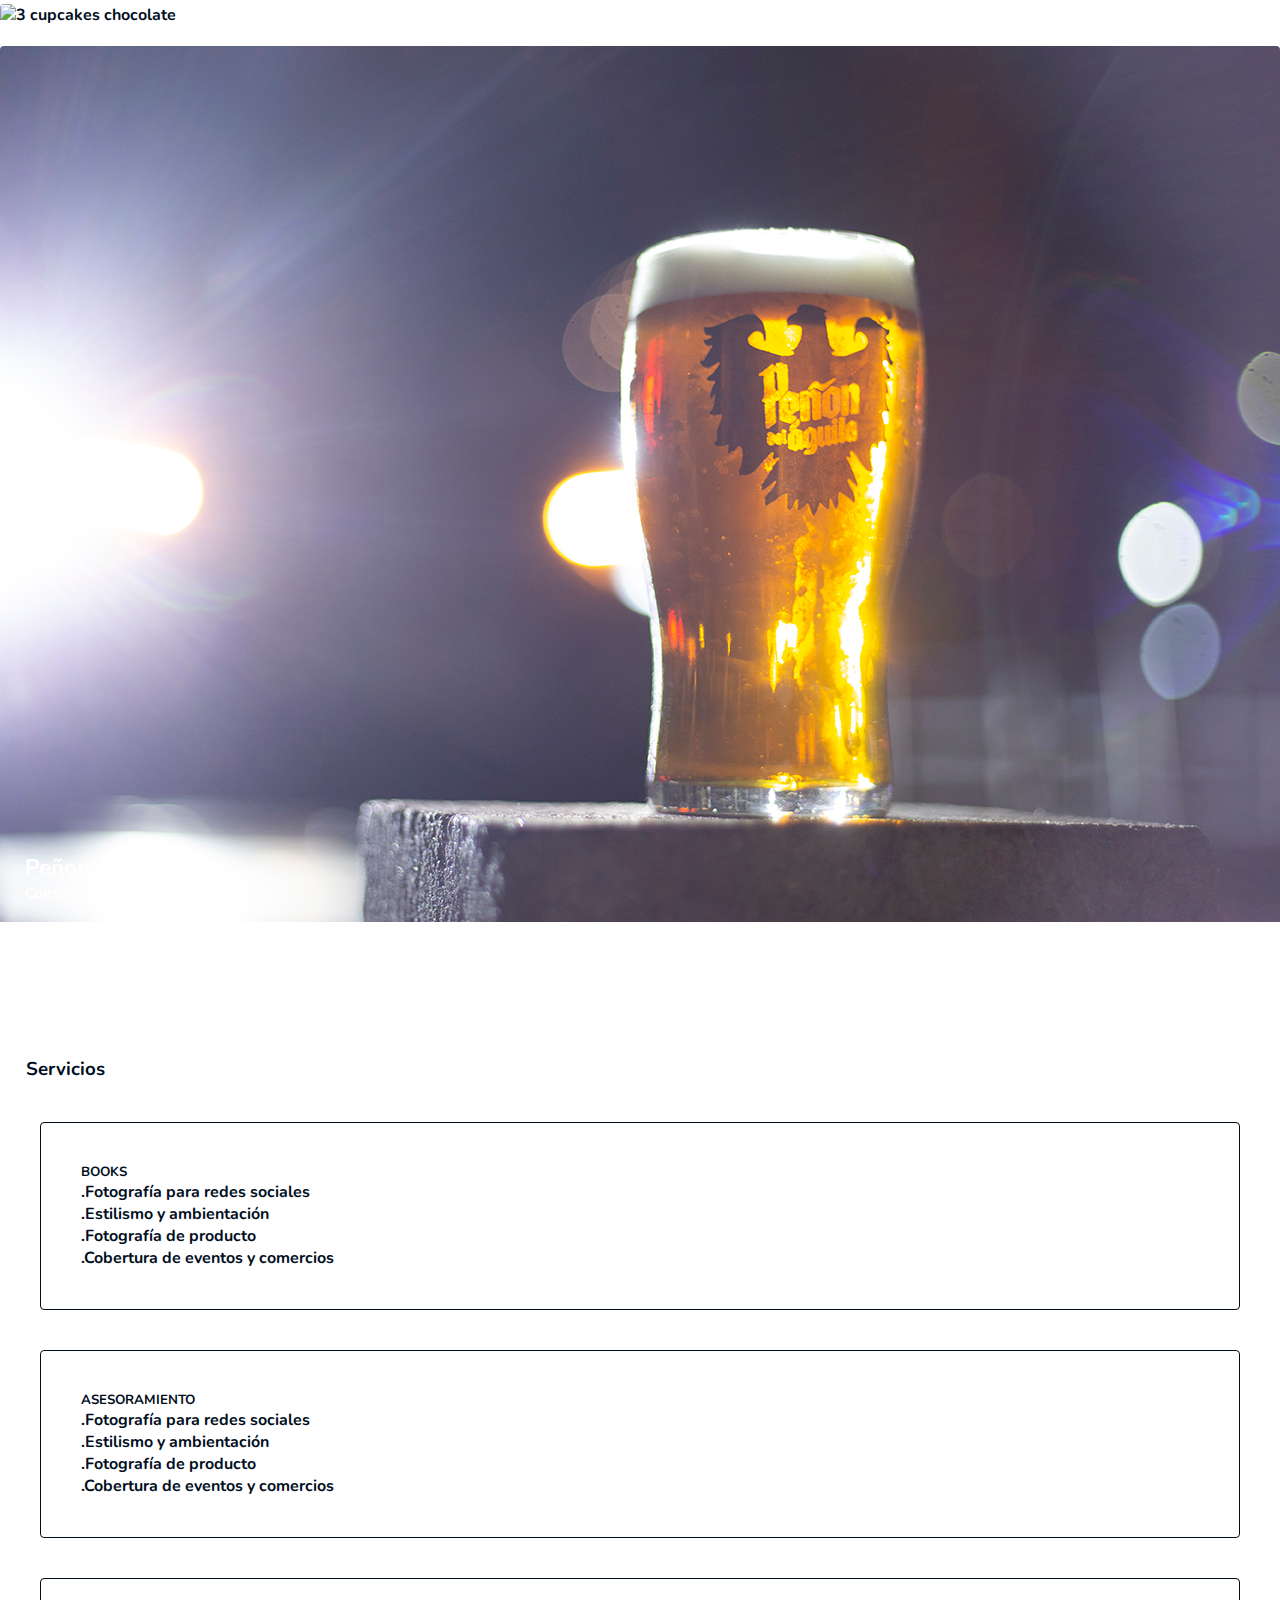
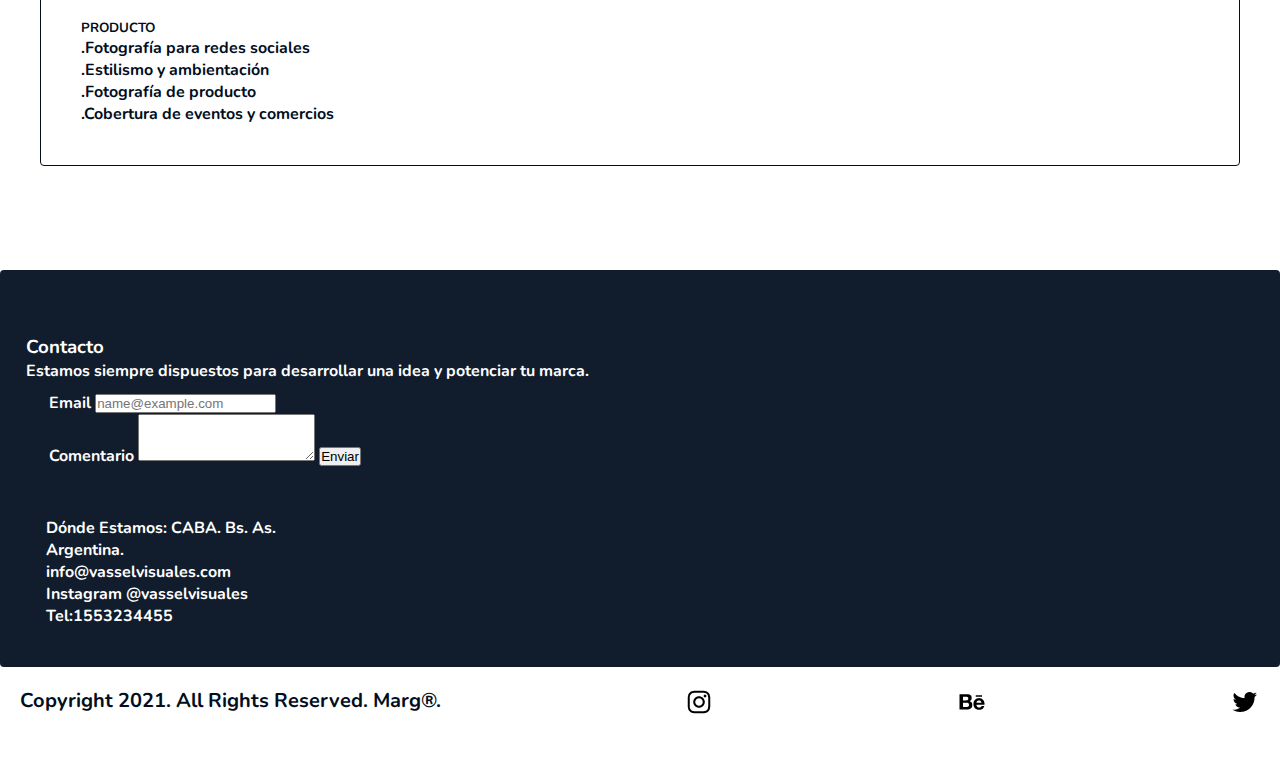
==== commit 6bb7ca2d: "first commit" ====
--- a/index.html
+++ b/index.html
@@ -52,7 +52,7 @@
     <!------------------------------------FAVICON---------------------------------------->
     <link rel="shortcut icon" href="images/Vassel-ISO-BLANCO sin margen copia.png" type="image/x-icon">
 
-    <title>Vassel Visuales-Estudio de Fotografía</title>
+    <title>Vassel Visuales-Estudio Audiovisual</title>
   </head>
 
   <body>
@@ -90,14 +90,18 @@
 <!-------------------------------------MAIN---------------------------------------->
   <main id="home" class="container-main ">
       <img
-        class="foto"
+        class="foto "
         src="images/IMAGEN-PORTADA.png"
         alt="modelo posando"
       />
       <div class="title-main">
-        <h1 class="name">Vassel Visuales</h1>
-        <h3 class="sub">Estudio Audiovisual</h3>
-        <button type="button" class="btn btn-outline-light" href="#portfolio">Nuestro trabajo</button>
+
+        <img class="img-fluid" src="images/Vassel-logo-BLANCO sin margen.png" alt="logo">
+       
+        <h1 class="sub">Trabajamos día a día con el desafío <br> de ofrecer a nuestos 
+          clientes generar el mejor contenido audiovisual </h1> 
+       
+        <button type="button" class="btn btn-outline-light" href="#trabajos">Nuestro trabajo</button>
       </div>
       </div>
       
@@ -113,7 +117,7 @@
               <div class="nosotros-text-item">
                 <h2> Mucho más  que un estudio de fotografía </h2> 
                 <p class="parrafo-nos">
-                  Hola! Soy facundo, Soy fotógrafo y realizador audiovisual. en nuestro 
+                  Hola! Soy facundo, Soy fotógrafo y realizador audiovisual. En nuestro 
                   estudio trabajamos para  que a través de la imagen nuestros clientes puedan mostrar su esencia y de esta manera
                   mejoren la comunicación según las necesidades de cada proyecto.
                   Generamos contenido para llevar la identidad de las marcas al mundo
@@ -170,9 +174,7 @@
     <div class="container  container-box">
       <div class="title-servicios">
           <h3>Servicios</h3>
-          <p>Trabajamos día a día con el desafío de ofrecer a nuestos clientes generar el  mejor contenido audiovisual
-            teniendo en cuenta las últimas tendencias .
-            </p>
+       
       </div>
                <!--------card1 --------->
      <div class="row">
@@ -185,10 +187,9 @@
                 .Fotografía de producto<br>
                 .Cobertura de eventos y comercios  <br></p>
             </div>
-
-
-        </div>
-
+        </div>
+
+         <!--------card2 --------->
       <div class="col">
         <div class="box-item">
           <h5 class="">ASESORAMIENTO</h5>
@@ -198,10 +199,9 @@
             .Fotografía de producto<br>
             .Cobertura de eventos y comercios</p>
         </div>
-
-
-      </div>
-
+      </div>
+
+       <!--------card3 --------->
       <div class="col">
         <div class="box-item">
           <h5 class="">PRODUCTO</h5>
@@ -227,56 +227,49 @@
 <!-------------------------------CONTACTO ------------------------------------------>
   <section id="contacto" class="contacto container ">
       <h3>Contacto</h3>
-  <div class="container-contacto container">
+      <p>Estamos siempre dispuestos para desarrollar una idea y potenciar tu marca.</p>
+    <div class="container-contacto container">
       
-    <div class="row container-fluid">  
+      <div class="row container-fluid">  
         <!-- ------form---------------- -->
-
-      <div class="col-md-6 ">
-        <div class="form-item">
-          <div class="mb-3">
-            <label for="exampleFormControlInput1" class="form-label"
-              >Email
-            </label>
-            <input
-              type="email"
-              class="form-control"
-              id="exampleFormControlInput1"
-              placeholder="name@example.com"
-            />
+        <div class="col-md-6 ">
+          <div class="form-item">
+            <div class="mb-3">
+              <label for="exampleFormControlInput1" class="form-label"
+                >Email
+              </label>
+              <input
+                type="email"
+                class="form-control"
+                id="exampleFormControlInput1"
+                placeholder="name@example.com"
+              />
+            </div>
+            <div class="mb-3">
+              <label for="exampleFormControlTextarea1" class="form-label"
+                >Comentario</label>
+              <textarea class="form-control"
+                id="exampleFormControlTextarea1"
+                rows="3"
+              ></textarea>
+              <button type="button" class=" btn btn-outline-light mt-4">Enviar</button>
+            </div>
           </div>
-          <div class="mb-3">
-            <label for="exampleFormControlTextarea1" class="form-label"
-              >Comentario</label
-            >
-            <textarea
-              class="form-control"
-              id="exampleFormControlTextarea1"
-              rows="3"
-            ></textarea>
-            <button type="button" class=" btn btn-outline-light mt-4">Enviar</button>
+        </div>
+            <!----------------text------------ -->
+        <div class="col-md-6 ">
+          <div class="parrafo-contacto">
+            <p>Dónde Estamos: CABA. Bs. As. Argentina.</p>
+            <p>info@vasselvisuales.com</p>
+            <p>Instagram @vasselvisuales</p>
+            <p>Tel:1553234455</p>
           </div>
-        </div>
-
-      </div>
-           <!----------------TEXT------------ -->
-      <div class="col-md-6 ">
-
-        <div class="parrafo-contacto">
-          <p>Dónde Estamos: CABA. Bs. As. Argentina.</p>
-          <p>info@vasselvisuales.com</p>
-          <p>Instagram @vasselvisuales.com</p>
-          <p>Whataspp:1553234455</p>
-        </div>
-
-      </div> 
-      
+        </div> 
+        
+      </div>
+
     </div>
 
-  </div>
-
-
-    
   </section>
 
 
@@ -288,16 +281,20 @@
 <!-----------------------------------FOOTER ------------------------------------------>
     <footer class="container">
       <div class="footer-container">
-        <p>info@vasselivisuales.com</p>
+        <p>
+          Copyright 2021. All Rights Reserved. Marg®.
+        </p>
         <a href="https://www.instagram.com/" target="blank"
-          ><img class="social-media" src="images/ig.png" alt="logo instagram"
+          ><img class="social-media" src="images/social-media/instagram-logo-24.png" alt="link instagram"
         /></a>
-        <!-- <a href="https://www.instagram.com/" target="blank"
-        ><img class="lo" src="images/be.png" alt=""</a
-      > -->
-           <a href="https://www.instagram.com/" target="blank"
-          ></a><img class="social-media"src="images/tw.png" alt="logo  twitter"
-          /></a>
+         <a href="https://www.instagram.com/" target="blank"
+        ><img class="lo" src="images/social-media/behance-logo-24.png" alt="link behanse"</a
+      >
+      <a href="https://www.instagram.com/" target="blank"
+      ><img class="lo" src="images/social-media/twitter-logo-24.png" alt="link twiter"</a
+    >
+
+          
       </div>
     </footer>
     <!------------------- script BOOTSTRAP------------- -->
--- a/CSS/style.css
+++ b/CSS/style.css
@@ -41,15 +41,23 @@
 }
 .container-main .title-main {
   position: absolute;
-  top: 50%;
-  left: 20%;
-  font-size: 20px;
+  top: 40%;
+  right: 40%;
   font-family: "Poppins", sans-serif;
   color: #ffffff;
 }
+.container-main .title-main .sub {
+  font-size: 18px;
+  font-family: "Nunito", sans-serif;
+}
+.container-main .title-main img {
+  width: 60%;
+}
+.container-main .title-main button {
+  font-family: "Poppins", sans-serif;
+}
 .container-main .title-main:hover {
-  color: #b62997d8;
-  transform: scale(1.2);
+  transform: scale(1.05);
   transition: all 2s;
 }
 .container-main .foto {
@@ -130,27 +138,30 @@
 }
 
 .contacto {
-  background-color: #010e1e;
-  font-size: 20px;
-  width: 100%;
-  height: 600px;
-  color: #fff;
-  height: 600px;
-  background-image: linear-gradient(to right, #43434381 0%, #010e1e);
-}
-.contacto h2 {
+  background-color: #010e1eef;
+  border: 1px border #010e1eef;
+  color: #fff;
+  border-radius: 4px;
+}
+.contacto:hover {
+  box-shadow: 10px 10px 5px rgba(65, 59, 59, 0.541);
+  transform: scale(1.01);
+  transition: all 1s;
+}
+.contacto h3 {
+  padding-top: 5%;
   padding-left: 2%;
 }
+.contacto p {
+  margin-left: 2%;
+}
 .contacto .container-contacto .form-item {
-  margin-left: 30px;
-  width: 30%;
-  padding: 2%;
+  margin-left: 10%;
+  padding: 10px;
   border-radius: 5px;
-  border: 2px solid #fff;
 }
 .contacto .container-contacto .parrafo-contacto {
-  margin-right: 40px;
-  padding: 10px;
+  padding: 40px;
 }
 
 .footer-container {
@@ -164,7 +175,7 @@
   padding: 20px;
 }
 .footer-container .social-media {
-  width: 40px;
+  width: 30px;
 }
 
 body {
@@ -179,9 +190,9 @@
   color: #010e1e;
   font-weight: bold;
 }
-body section h2 {
-  font-weight: bolder;
+body section h3 {
   padding-top: 5%;
+  padding-left: 2%;
 }
 
 .contacto .container-contacto, .footer-container {
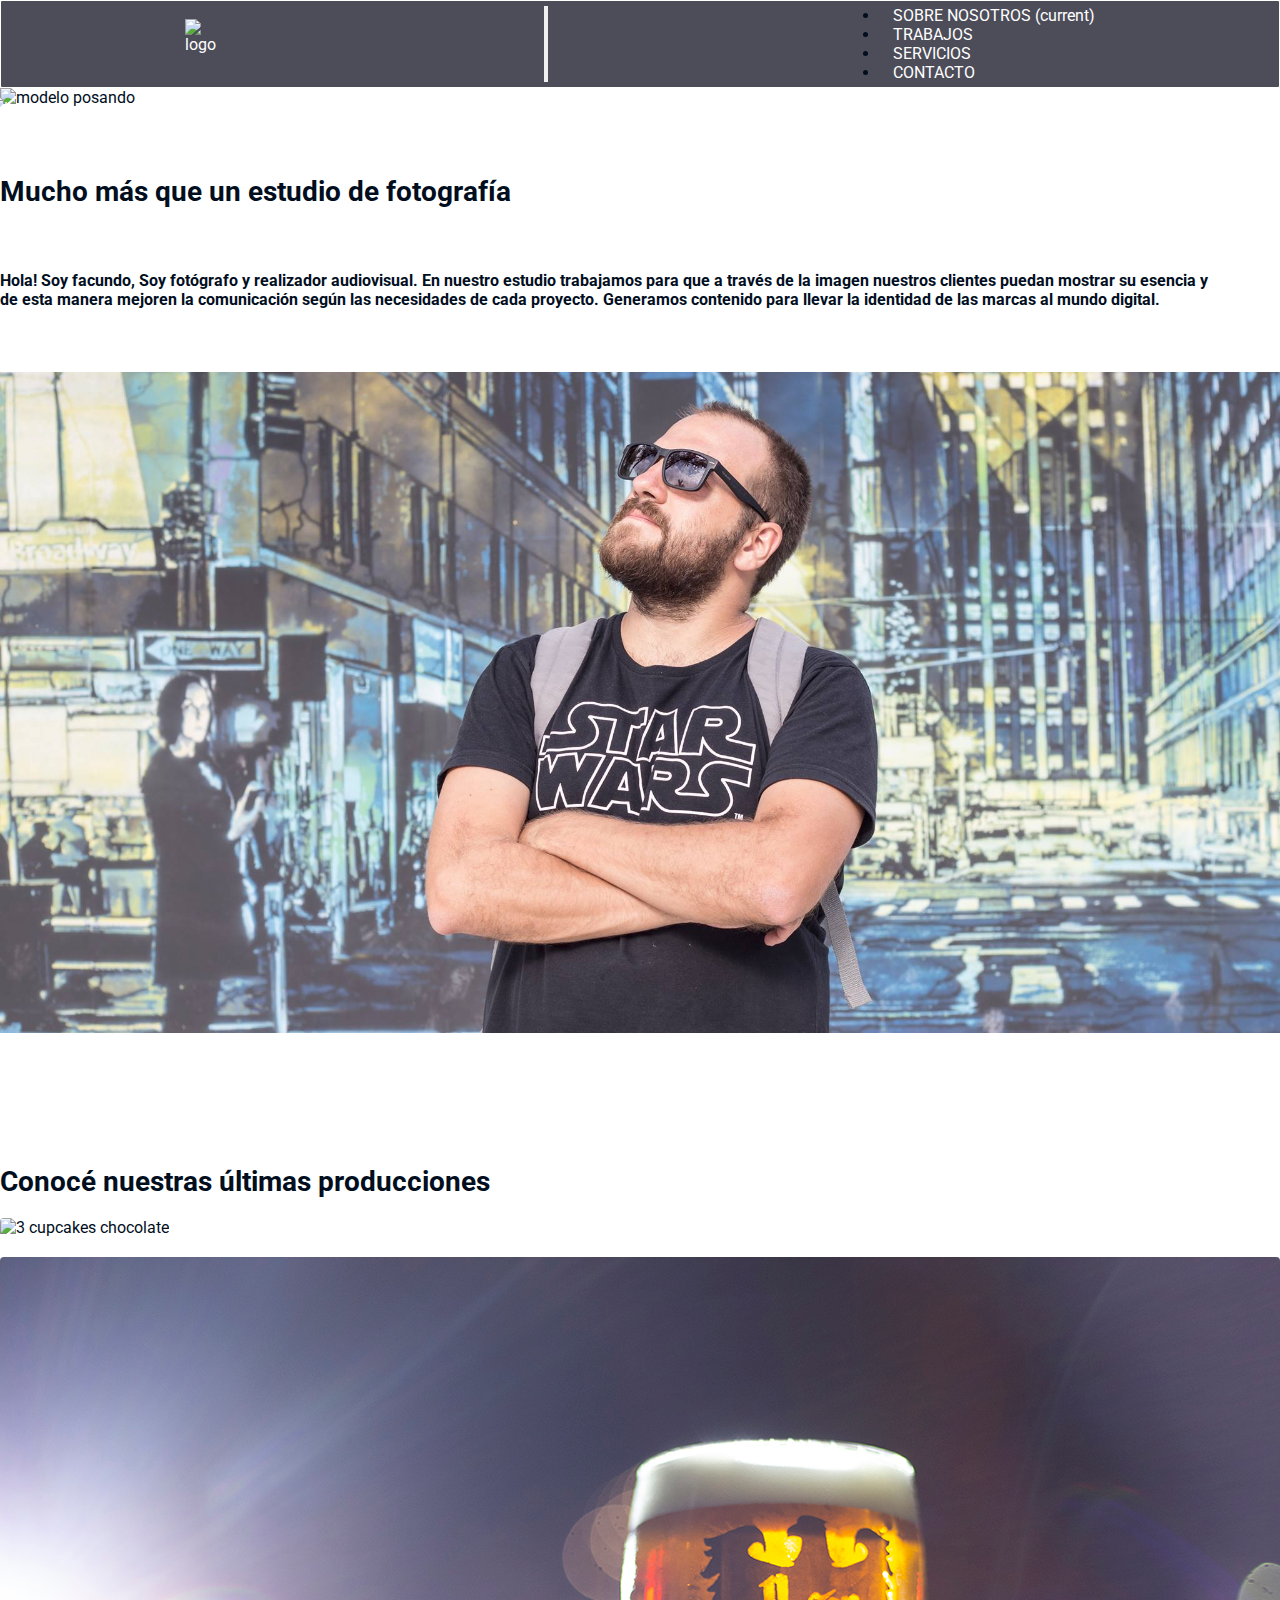
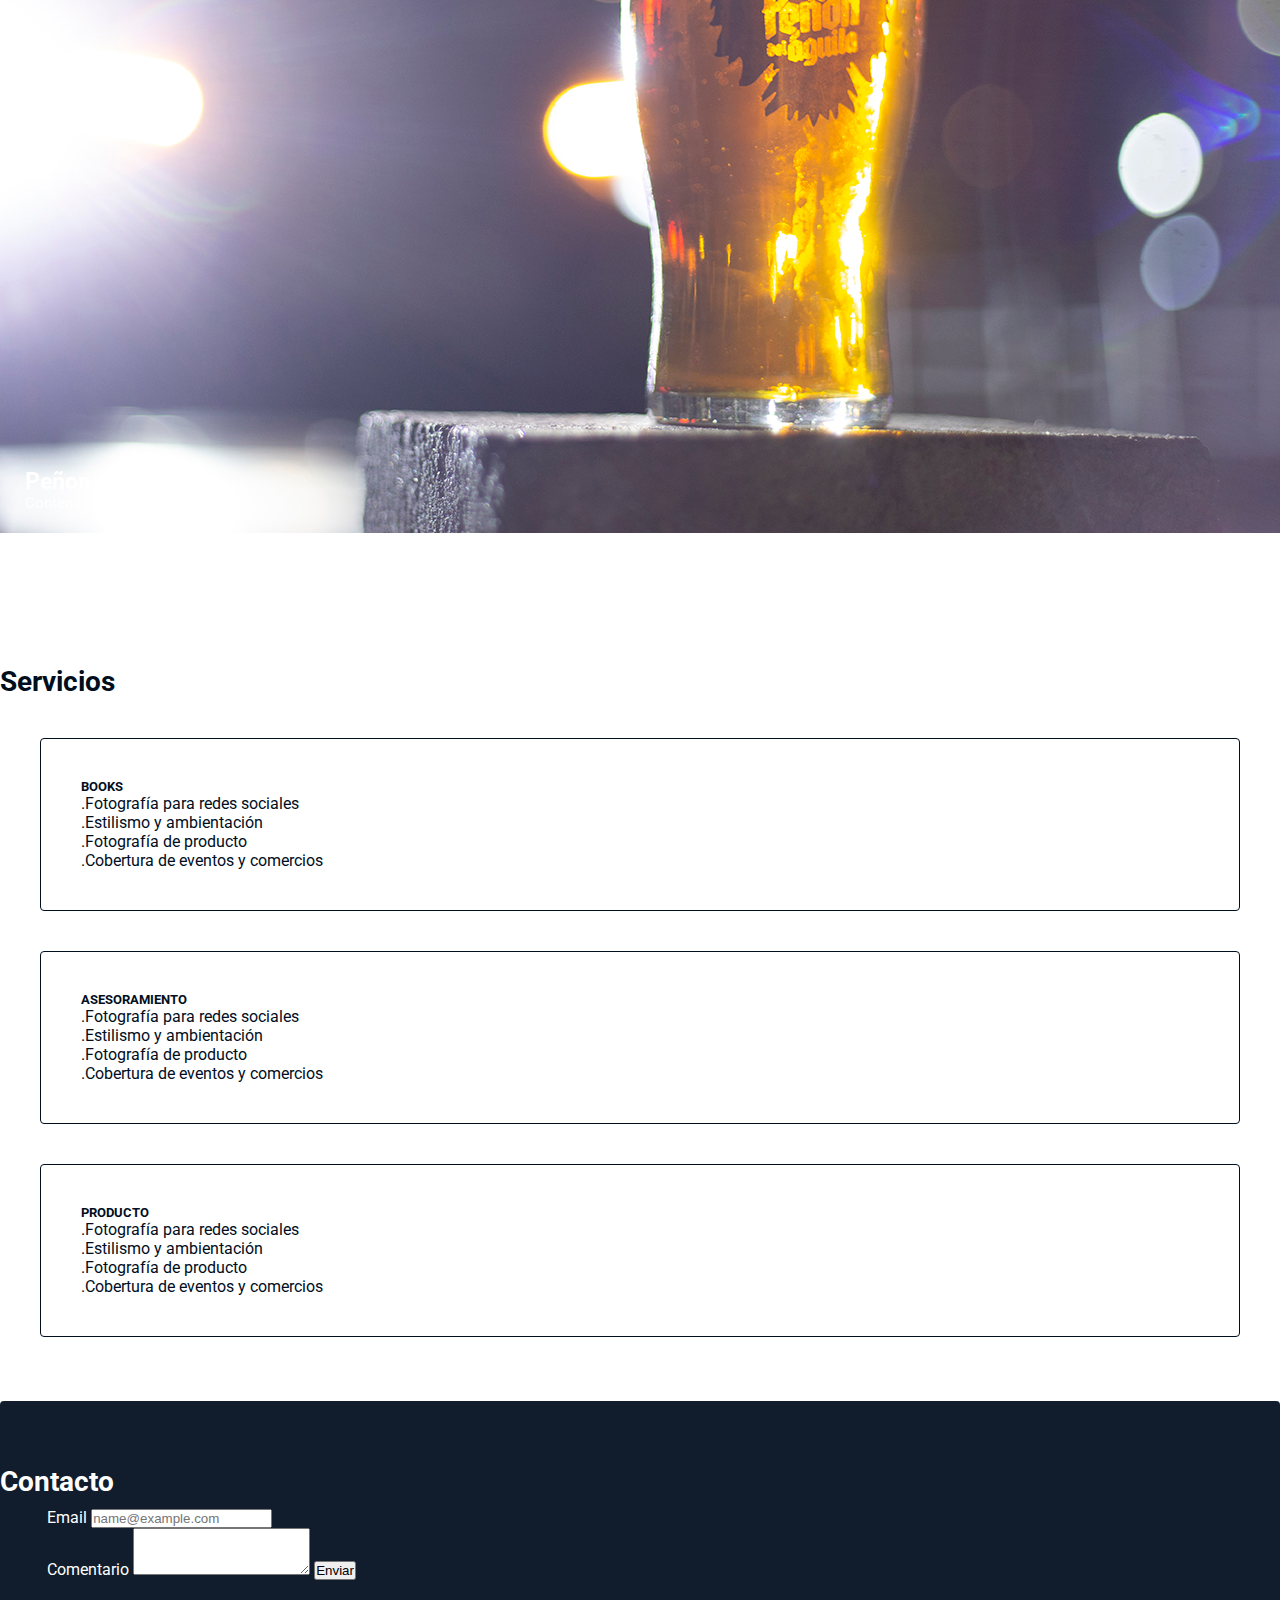
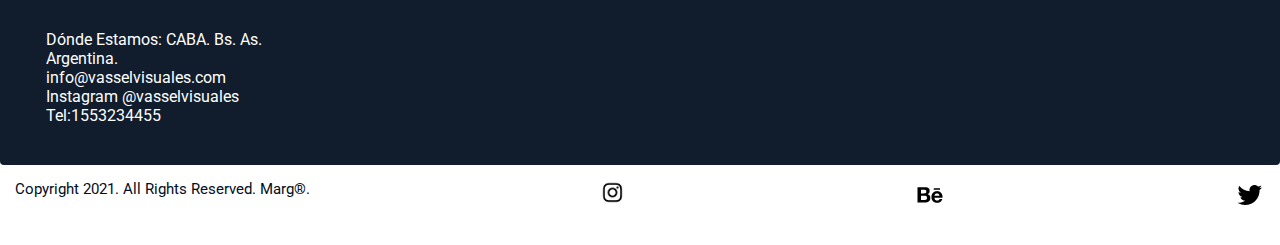
==== commit c8881e48: "first commit" ====
--- a/index.html
+++ b/index.html
@@ -9,12 +9,12 @@
    <meta name="keywords" content="Fotografía, diseño, books, imagen de marca ">
     <!-----------PROTOCOLO OPENGRAPH--------------------------------------------------------->
    <meta property="og:type" content="website">
-   <meta property="og:title" content="vassel visuales- Fotografía">
+   <meta property="og:title" content="vassel visuales- Estudio Audiovisual">
    <meta property="og:description" content="Concretamos tus ideas audiovisuales">
    <meta property="og:image" content="">
-   <meta property="og:site-name" content="vassel Visuales- Estudio">
-   <meta property="og:autor" content="Marinag">
-   <meta property="og:url" content="www.vassel.com">
+   <meta property="og:site-name" content="vassel Visuales- Estudio Audiovisual">
+   <meta property="og:autor" content="Marg">
+   <meta property="og:url" content="www.vasselvisuales.com">
 
     <link rel="stylesheet" href="CSS/style.css" />
 
@@ -38,6 +38,10 @@
       href="https://fonts.googleapis.com/css2?family=Nunito:wght@600&display=swap"
       rel="stylesheet"
     />
+
+
+    <link rel="preconnect" href="https://fonts.gstatic.com">
+    <link href="https://fonts.googleapis.com/css2?family=Roboto:wght@300&display=swap" rel="stylesheet">
 
     <!-----------------------------BOOTSTRAP----------------------------------------------->
     
@@ -95,53 +99,49 @@
         alt="modelo posando"
       />
       <div class="title-main">
-
+        <h1 class="">Vassel Visuales Estudio </h1> 
         <img class="img-fluid" src="images/Vassel-logo-BLANCO sin margen.png" alt="logo">
-       
-        <h1 class="sub">Trabajamos día a día con el desafío <br> de ofrecer a nuestos 
-          clientes generar el mejor contenido audiovisual </h1> 
-       
-        <button type="button" class="btn btn-outline-light" href="#trabajos">Nuestro trabajo</button>
-      </div>
-      </div>
+        <h2 class="sub">Trabajamos día a día con el desafío de generar el mejor contenido audiovisual </h2> 
+        <button type="button" class="btn btn-outline-light" href="porfolio1.html">Nuestro trabajo</button>
       
+      </div>
+    </div>
   </main>
 
 <!--------------------------SOBRE NOSOTROS------------------------------------------>
 
-   <section id="sobre_nosotros">
-      
-        <div class="container-nosotros container">
-          <div class="row">
-            <div class="col-md-6 col-sm-12">
-              <div class="nosotros-text-item">
-                <h2> Mucho más  que un estudio de fotografía </h2> 
-                <p class="parrafo-nos">
-                  Hola! Soy facundo, Soy fotógrafo y realizador audiovisual. En nuestro 
-                  estudio trabajamos para  que a través de la imagen nuestros clientes puedan mostrar su esencia y de esta manera
-                  mejoren la comunicación según las necesidades de cada proyecto.
-                  Generamos contenido para llevar la identidad de las marcas al mundo
-                  digital.
-                </p>
-            </div>
-
-            </div>
-            <div class="col-md-6 col-sm-12">
+  <section id="sobre_nosotros">
+    <div class="container-nosotros container">
+      <div class="row">
+          <!--------------------------texto------------------------------------------>
+        <div class="col-md-6 col-sm-12">
+            <div class="nosotros-text-item">
+              <h3> Mucho más  que un estudio de fotografía </h3> 
+              <p class="parrafo-nos">
+                Hola! Soy facundo, Soy fotógrafo y realizador audiovisual. En nuestro 
+                estudio trabajamos para  que a través de la imagen nuestros clientes puedan mostrar su esencia y de esta manera
+                mejoren la comunicación según las necesidades de cada proyecto.
+                Generamos contenido para llevar la identidad de las marcas al mundo
+                digital.
+              </p>
+           </div>
+        </div>
+          <!-------------------------imagen----------------------------------------->
+        <div class="col-md-6 col-sm-12">
                 <div class="nosotros-image-item ">
                   <img src="images/ff.jpg" class="img-fluid" alt="nuestro equipo " />
                 </div>
-            </div>
-          </div> 
-        </div>
-      
-   </section>
+        </div>
+      </div> 
+    </div>
+  </section>
 <!-------------------------------TRABAJOS ----------------------------------->
 
 <section id="trabajos">
   <div class="container">
-    <h2> Conocé nuestras últimas producciones</h2> 
+    <h3> Conocé nuestras últimas producciones</h3> 
       <div class="row">
-          <div class="col-md-6">
+        <div class="col-md-6">
               <div class="portfolio-container">
                   <div class="portfolio-text">
                       <a href="portfolio1.html">
@@ -151,8 +151,8 @@
                   </div>
                   <img src="images/GULA_NotToShare/IMG_5209.jpg" class="img-fluid" alt="3 cupcakes chocolate">
               </div>
-          </div>
-          <div class="col-md-6">
+        </div>
+        <div class="col-md-6">
             <div class="portfolio-container">
                 <div class="portfolio-text">
                     <a href="portfolio2.html">
@@ -170,64 +170,53 @@
   <!-------------------------------SERVICIOS ----------------------------------->
 
   <section id="servicios">
-
-    <div class="container  container-box">
-      <div class="title-servicios">
-          <h3>Servicios</h3>
-       
-      </div>
-               <!--------card1 --------->
-     <div class="row">
-        <div class="col">
+    <div class="container">
+      <div class=" container-box">
+          <div class="title-servicios">
+              <h3>Servicios</h3>
+          </div>
+                  <!--------card1 --------->
+        <div class="row">
+            <div class="col">
+                <div class="box-item">
+                  <h5 class="">BOOKS</h5>
+                  <p class="">
+                    .Fotografía para redes sociales <br>
+                    .Estilismo y ambientación<br>
+                    .Fotografía de producto<br>
+                    .Cobertura de eventos y comercios  <br></p>
+                </div>
+            </div>
+            <!--------card2 --------->
+          <div class="col">
             <div class="box-item">
-              <h5 class="">BOOKS</h5>
+              <h5 class="">ASESORAMIENTO</h5>
               <p class="">
                 .Fotografía para redes sociales <br>
                 .Estilismo y ambientación<br>
                 .Fotografía de producto<br>
-                .Cobertura de eventos y comercios  <br></p>
-            </div>
-        </div>
-
-         <!--------card2 --------->
-      <div class="col">
-        <div class="box-item">
-          <h5 class="">ASESORAMIENTO</h5>
-          <p class="">
-            .Fotografía para redes sociales <br>
-            .Estilismo y ambientación<br>
-            .Fotografía de producto<br>
-            .Cobertura de eventos y comercios</p>
-        </div>
-      </div>
-
-       <!--------card3 --------->
-      <div class="col">
-        <div class="box-item">
-          <h5 class="">PRODUCTO</h5>
-          <p class="">
-            .Fotografía para redes sociales<br>
-            .Estilismo y ambientación<br>
-            .Fotografía de producto<br>
-            .Cobertura de eventos y comercios<br></p>
-        </div>
-
-      </div>
-
-    </div>   
-
-
-    </div> 
-
-</section>
-
-
-
-
+                .Cobertura de eventos y comercios</p>
+            </div>
+          </div>
+          <!--------card3 --------->
+          <div class="col">
+            <div class="box-item">
+              <h5 class="">PRODUCTO</h5>
+              <p class="">
+                .Fotografía para redes sociales<br>
+                .Estilismo y ambientación<br>
+                .Fotografía de producto<br>
+                .Cobertura de eventos y comercios<br></p>
+            </div>
+          </div>
+        </div>   
+      </div>
+  </div> 
+  </section>
 <!-------------------------------CONTACTO ------------------------------------------>
   <section id="contacto" class="contacto container ">
       <h3>Contacto</h3>
-      <p>Estamos siempre dispuestos para desarrollar una idea y potenciar tu marca.</p>
+     
     <div class="container-contacto container">
       
       <div class="row container-fluid">  
@@ -265,21 +254,13 @@
             <p>Tel:1553234455</p>
           </div>
         </div> 
-        
-      </div>
-
+      </div>
     </div>
-
   </section>
 
-
-
-
-
-
-
 <!-----------------------------------FOOTER ------------------------------------------>
-    <footer class="container">
+    
+<footer class="container">
       <div class="footer-container">
         <p>
           Copyright 2021. All Rights Reserved. Marg®.
@@ -287,24 +268,15 @@
         <a href="https://www.instagram.com/" target="blank"
           ><img class="social-media" src="images/social-media/instagram-logo-24.png" alt="link instagram"
         /></a>
-         <a href="https://www.instagram.com/" target="blank"
-        ><img class="lo" src="images/social-media/behance-logo-24.png" alt="link behanse"</a
-      >
-      <a href="https://www.instagram.com/" target="blank"
-      ><img class="lo" src="images/social-media/twitter-logo-24.png" alt="link twiter"</a
-    >
-
-          
+        <a href="https://www.instagram.com/" target="blank"
+        ><img class="lo" src="images/social-media/behance-logo-24.png" alt="link behanse"
+        /></a>
+        <a href="https://www.instagram.com/" target="blank"
+        ><img class="lo" src="images/social-media/twitter-logo-24.png" alt="link twiter"
+        /></a>
       </div>
     </footer>
     <!------------------- script BOOTSTRAP------------- -->
-
-    <!-- Option 1: jQuery and Bootstrap Bundle (includes Popper) -->
-    <!-- <script src="https://code.jquery.com/jquery-3.5.1.slim.min.js" integrity="sha384-DfXdz2htPH0lsSSs5nCTpuj/zy4C+OGpamoFVy38MVBnE+IbbVYUew+OrCXaRkfj" crossorigin="anonymous"></script>
-    <script src="https://cdn.jsdelivr.net/npm/bootstrap@4.6.0/dist/js/bootstrap.bundle.min.js" integrity="sha384-Piv4xVNRyMGpqkS2by6br4gNJ7DXjqk09RmUpJ8jgGtD7zP9yug3goQfGII0yAns" crossorigin="anonymous"></script> -->
-
-    <!-- Option 2: Separate Popper and Bootstrap JS -->
-
     <script
       src="https://code.jquery.com/jquery-3.5.1.slim.min.js"
       integrity="sha384-DfXdz2htPH0lsSSs5nCTpuj/zy4C+OGpamoFVy38MVBnE+IbbVYUew+OrCXaRkfj"
--- a/CSS/style.css
+++ b/CSS/style.css
@@ -12,7 +12,7 @@
   width: 100%;
   background-color: rgba(27, 27, 44, 0.781);
   font-size: 16px;
-  font-family: "Nunito", sans-serif;
+  font-family: "Roboto", sans-serif;
   padding: 5px;
   z-index: 3;
   border: 1px solid #fff;
@@ -23,7 +23,7 @@
 }
 .navbar-container nav a {
   display: inline;
-  font-family: "Nunito", sans-serif;
+  font-family: "Roboto", sans-serif;
   padding: 13px;
   text-decoration: none;
   color: #fff;
@@ -38,6 +38,9 @@
   display: inline-block;
   text-align: center;
   overflow: hidden;
+}
+.container-main h1 {
+  display: none;
 }
 .container-main .title-main {
   position: absolute;
@@ -47,14 +50,34 @@
   color: #ffffff;
 }
 .container-main .title-main .sub {
+  padding: 20px;
   font-size: 18px;
-  font-family: "Nunito", sans-serif;
+  font-family: "Roboto", sans-serif;
+}
+@media (max-width: 768px) {
+  .container-main .title-main .sub {
+    display: none;
+  }
 }
 .container-main .title-main img {
   width: 60%;
 }
+@media (max-width: 768px) {
+  .container-main .title-main img {
+    width: 100%;
+  }
+}
 .container-main .title-main button {
-  font-family: "Poppins", sans-serif;
+  margin: 20px;
+  font-family: "Roboto", sans-serif;
+}
+@media (max-width: 768px) {
+  .container-main .title-main button {
+    display: none;
+  }
+}
+.container-main .title-main button:hover {
+  color: rgba(27, 27, 44, 0.8);
 }
 .container-main .title-main:hover {
   transform: scale(1.05);
@@ -68,35 +91,40 @@
   position: relative;
   overflow: hidden;
   margin: 10px 0;
-  border-radius: 2px;
-}
-.container-nosotros .nosotros-image-item .imagen-nos {
-  width: 100%;
+  border-radius: 4px;
+}
+.container-nosotros .nosotros-image-item .img-fluid {
+  max-width: 100%;
 }
 .container-nosotros .nosotros-text-item {
   display: flex;
   flex-direction: column;
 }
+.container-nosotros .nosotros-text-item h3 {
+  padding-top: 0;
+}
 .container-nosotros .nosotros-text-item .parrafo-nos {
   padding: 63px;
   padding-left: 0;
-  font-size: 20px;
   color: #010e1e;
   font-weight: bolder;
   text-align: left;
 }
-
-.container-box {
-  position: relative;
-  overflow: hidden;
-  margin: 0;
-}
+@media (max-width: 768px) {
+  .container-nosotros .nosotros-text-item .parrafo-nos {
+    font-size: 14px;
+  }
+}
+
 .container-box .box-item {
   border: 1px solid #010e1e;
   color: #010e1e;
   padding: 40px;
   margin: 40px;
   border-radius: 4px;
+}
+.container-box .box-item h5 {
+  font-weight: bolder;
 }
 .container-box .box-item:hover {
   box-shadow: 10px 10px 5px rgba(65, 59, 59, 0.541);
@@ -120,6 +148,7 @@
   text-decoration: none;
   color: #fff;
   font-size: 15px;
+  font-weight: 300;
 }
 .portfolio-container .portfolio-text p {
   color: #fff;
@@ -147,10 +176,7 @@
   box-shadow: 10px 10px 5px rgba(65, 59, 59, 0.541);
   transform: scale(1.01);
   transition: all 1s;
-}
-.contacto h3 {
-  padding-top: 5%;
-  padding-left: 2%;
+  background-color: rgba(27, 27, 44, 0.911);
 }
 .contacto p {
   margin-left: 2%;
@@ -166,33 +192,48 @@
 
 .footer-container {
   width: 100%;
-  height: 100px;
+  height: 80px;
   color: #010e1e;
   background-color: #fff;
-  font-size: 20px;
-  font-weight: bolder;
-  font-family: "Nunito", sans-serif;
-  padding: 20px;
+  font-size: 15px;
+  font-family: "Roboto", sans-serif;
+  padding: 15px;
 }
 .footer-container .social-media {
-  width: 30px;
+  width: 25px;
 }
 
 body {
   color: #010e1e;
   background-color: #fff;
   overflow-x: hidden;
+  font-family: "Roboto", sans-serif;
+}
+@media (max-width: 768px) {
+  body {
+    font-size: 20px;
+  }
 }
 body section {
   margin-top: 5%;
   background-color: #fff;
-  font-family: "Nunito", sans-serif;
-  color: #010e1e;
-  font-weight: bold;
+  color: #010e1e;
+  font-family: "Roboto", sans-serif;
+}
+@media (max-width: 768px) {
+  body section {
+    font-size: 14px;
+  }
 }
 body section h3 {
   padding-top: 5%;
-  padding-left: 2%;
+  font-weight: bolder;
+  font-size: 28px;
+}
+@media (max-width: 768px) {
+  body section h3 {
+    font-size: 24px;
+  }
 }
 
 .contacto .container-contacto, .footer-container {
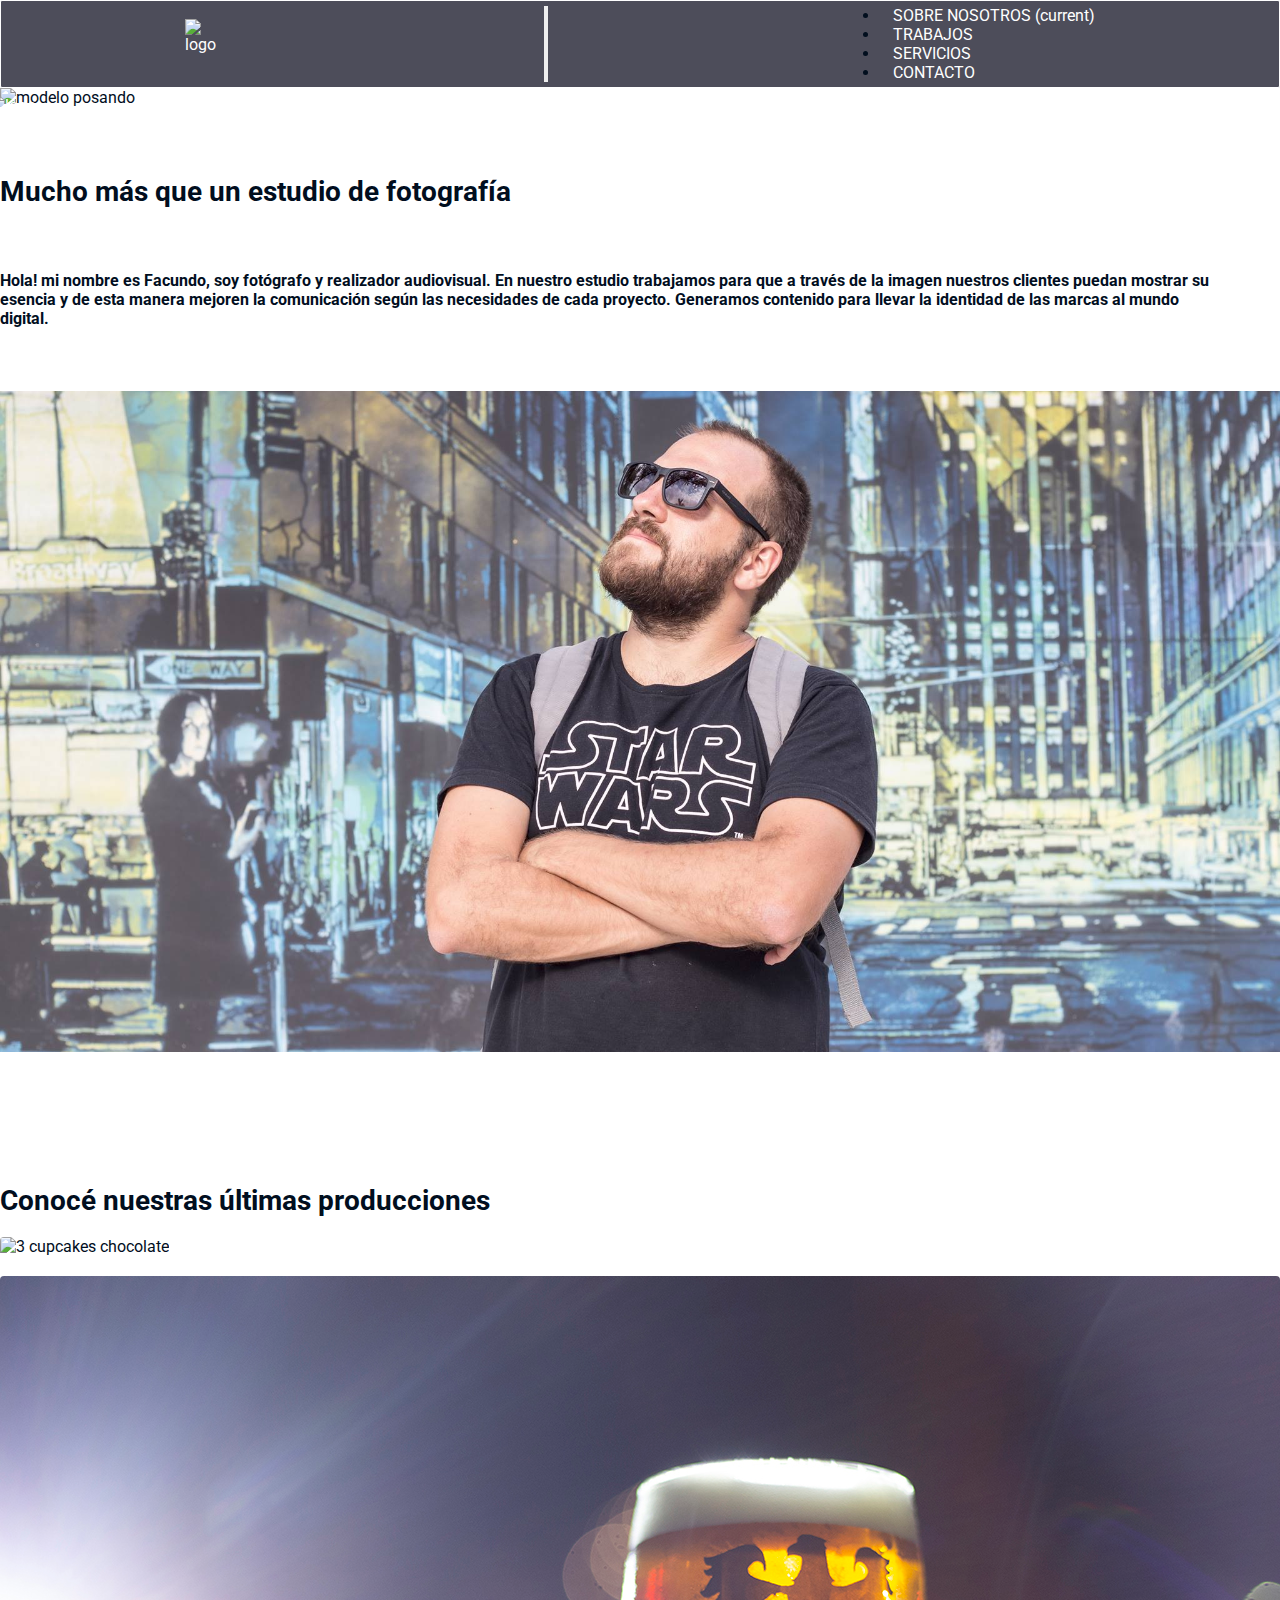
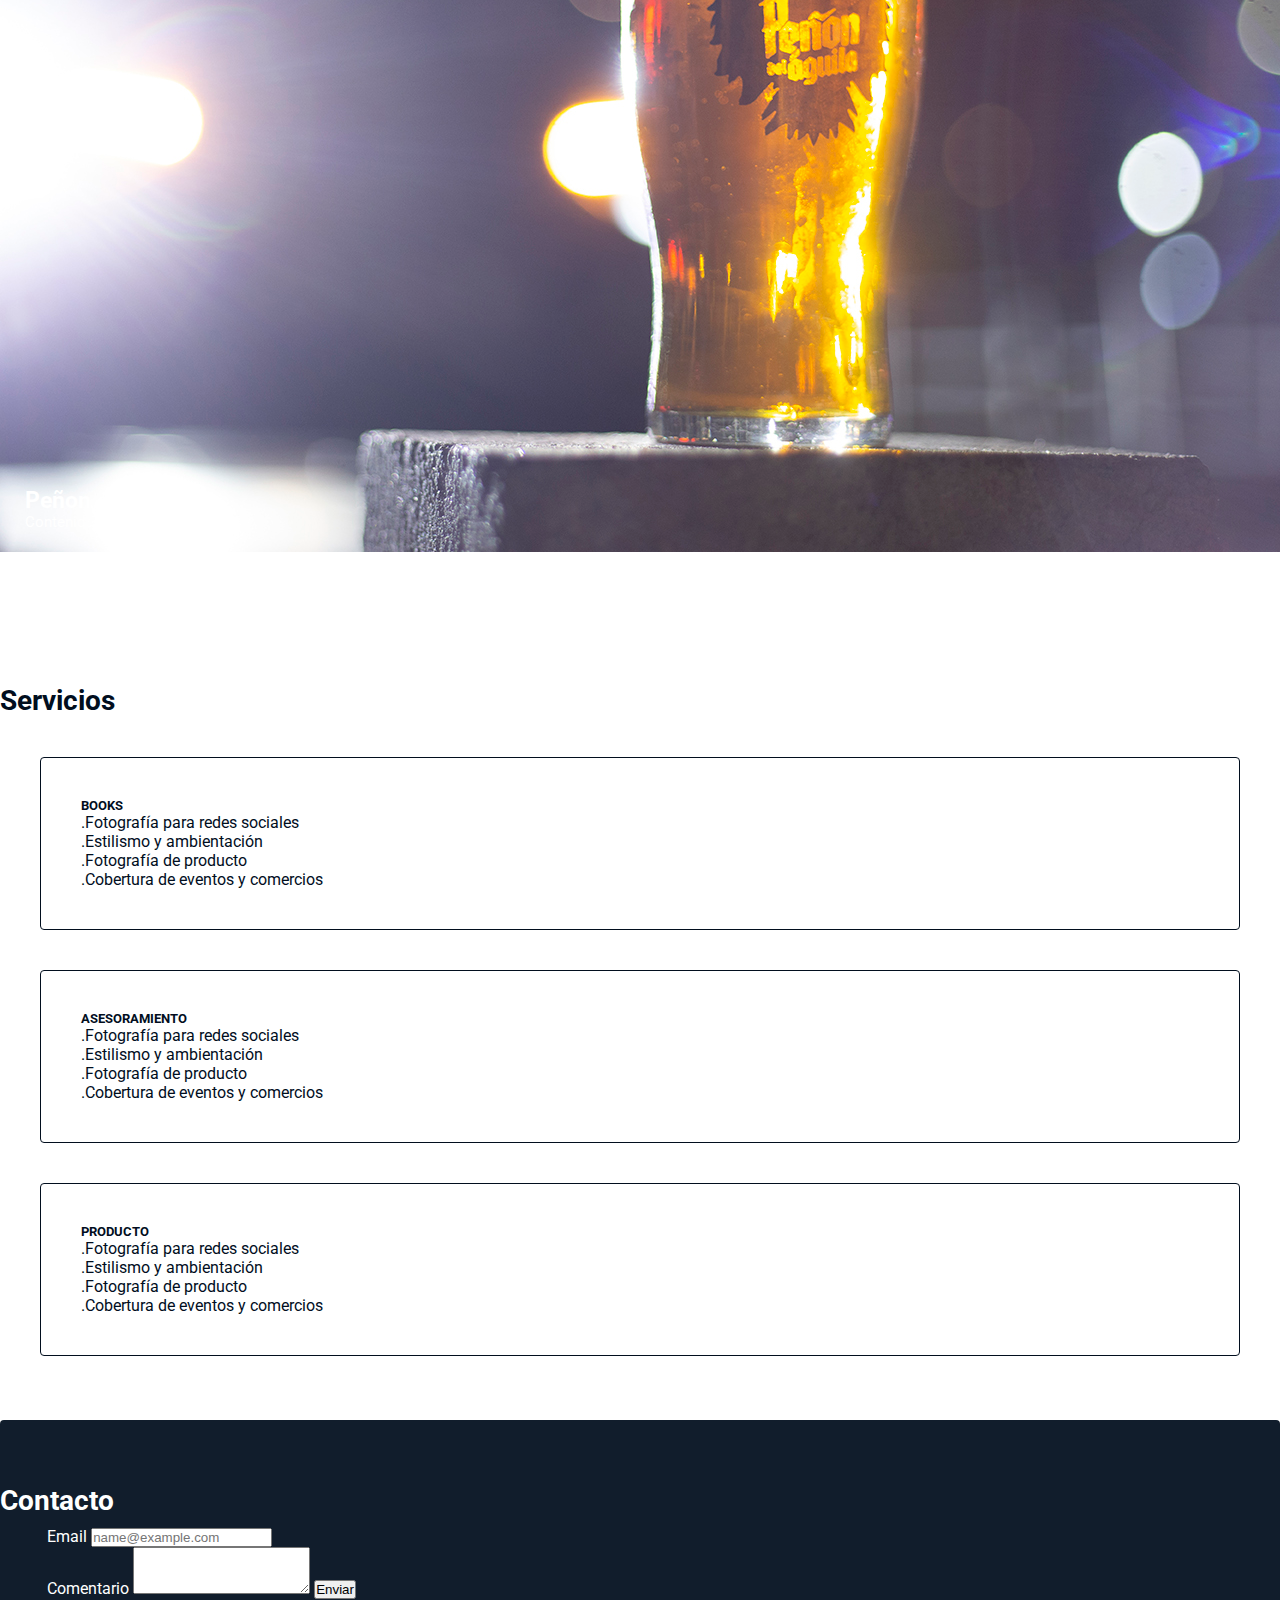
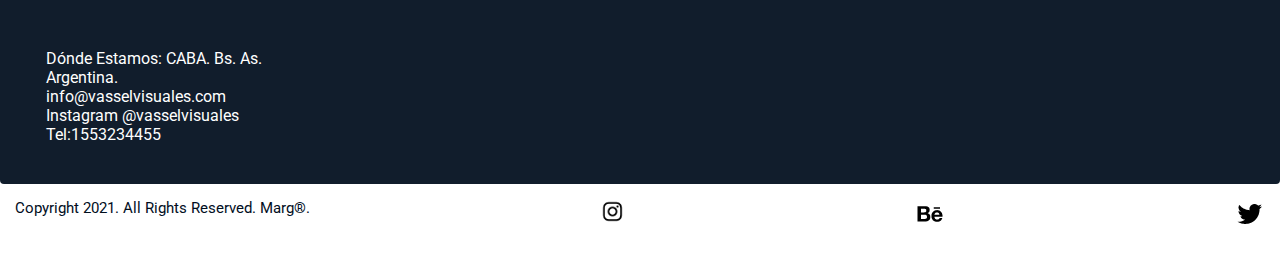
==== commit cf9fc56d: "first commit" ====
--- a/index.html
+++ b/index.html
@@ -118,7 +118,7 @@
             <div class="nosotros-text-item">
               <h3> Mucho más  que un estudio de fotografía </h3> 
               <p class="parrafo-nos">
-                Hola! Soy facundo, Soy fotógrafo y realizador audiovisual. En nuestro 
+                Hola! mi nombre es Facundo, soy fotógrafo y realizador audiovisual. En nuestro 
                 estudio trabajamos para  que a través de la imagen nuestros clientes puedan mostrar su esencia y de esta manera
                 mejoren la comunicación según las necesidades de cada proyecto.
                 Generamos contenido para llevar la identidad de las marcas al mundo
@@ -257,9 +257,7 @@
       </div>
     </div>
   </section>
-
 <!-----------------------------------FOOTER ------------------------------------------>
-    
 <footer class="container">
       <div class="footer-container">
         <p>
--- a/CSS/style.css
+++ b/CSS/style.css
@@ -46,7 +46,6 @@
   position: absolute;
   top: 40%;
   right: 40%;
-  font-family: "Poppins", sans-serif;
   color: #ffffff;
 }
 .container-main .title-main .sub {
@@ -60,11 +59,12 @@
   }
 }
 .container-main .title-main img {
-  width: 60%;
+  width: 70%;
 }
 @media (max-width: 768px) {
   .container-main .title-main img {
     width: 100%;
+    padding-top: 30px;
   }
 }
 .container-main .title-main button {
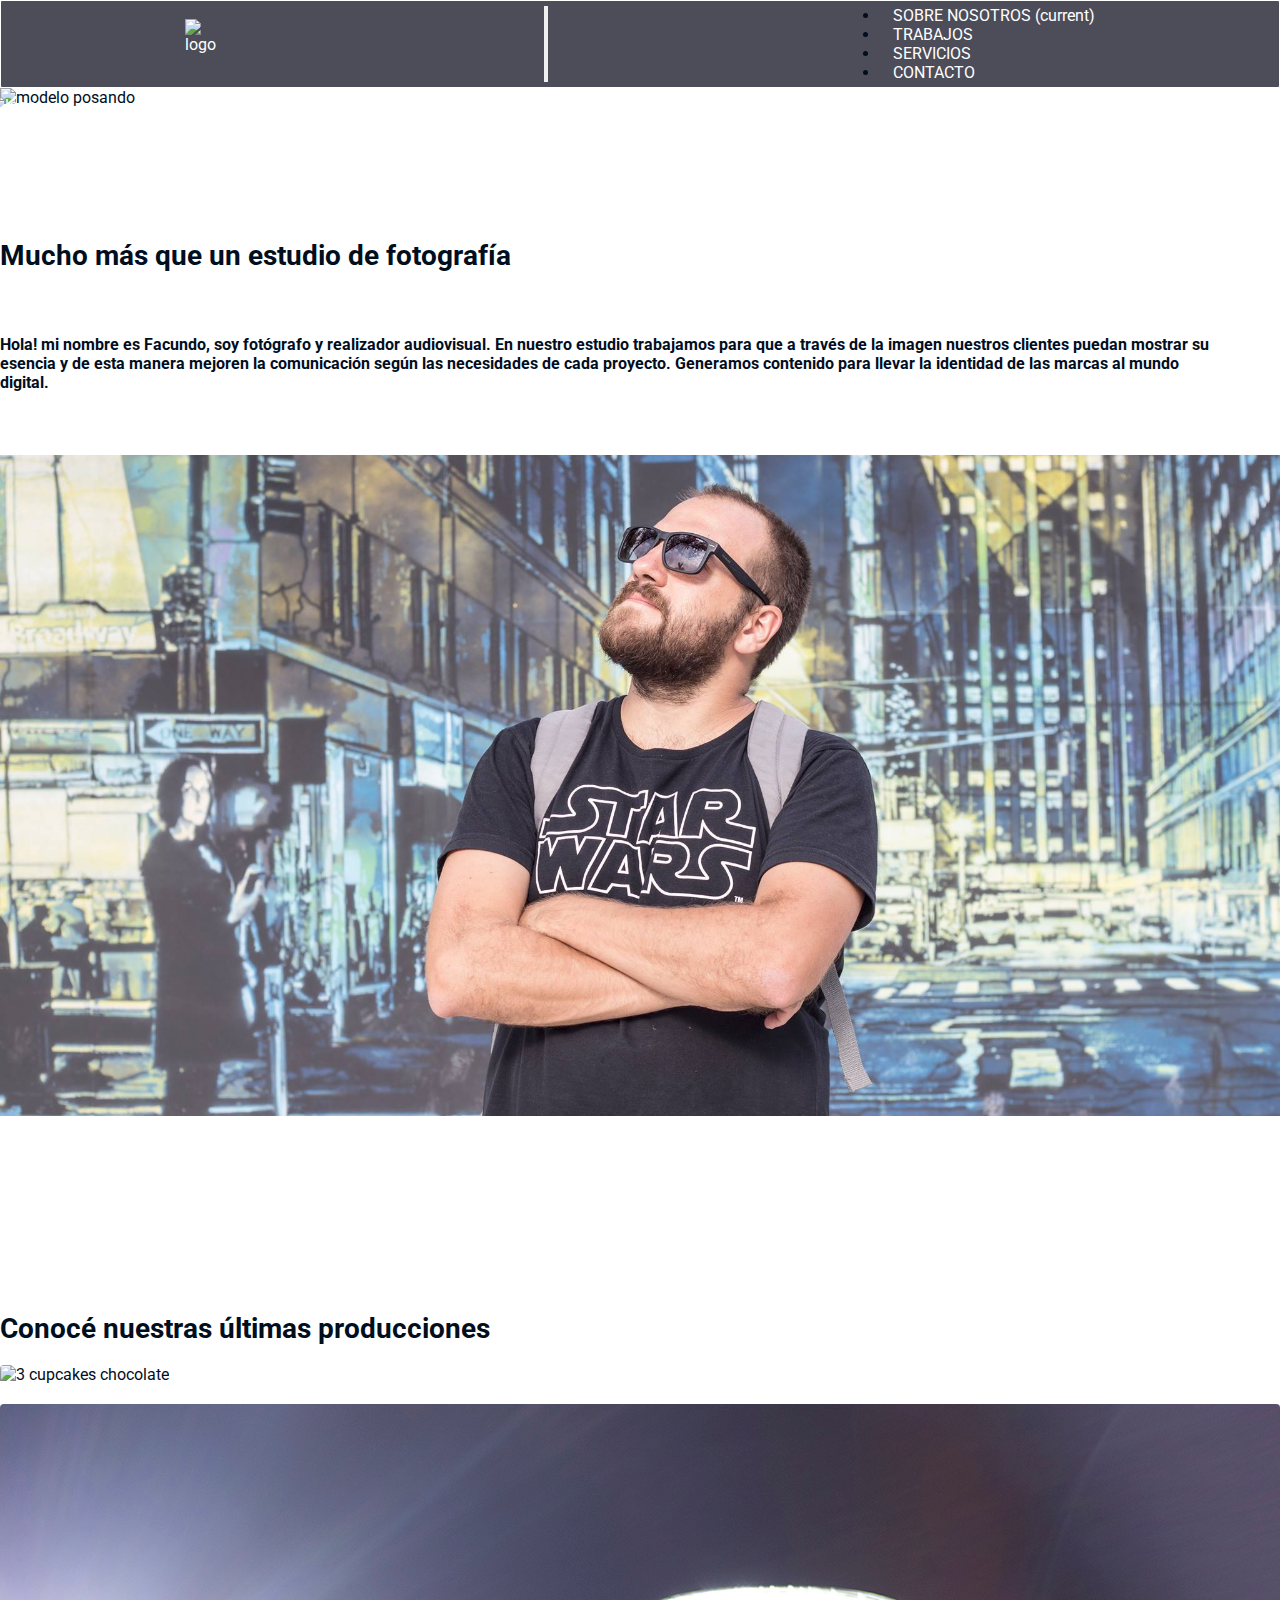
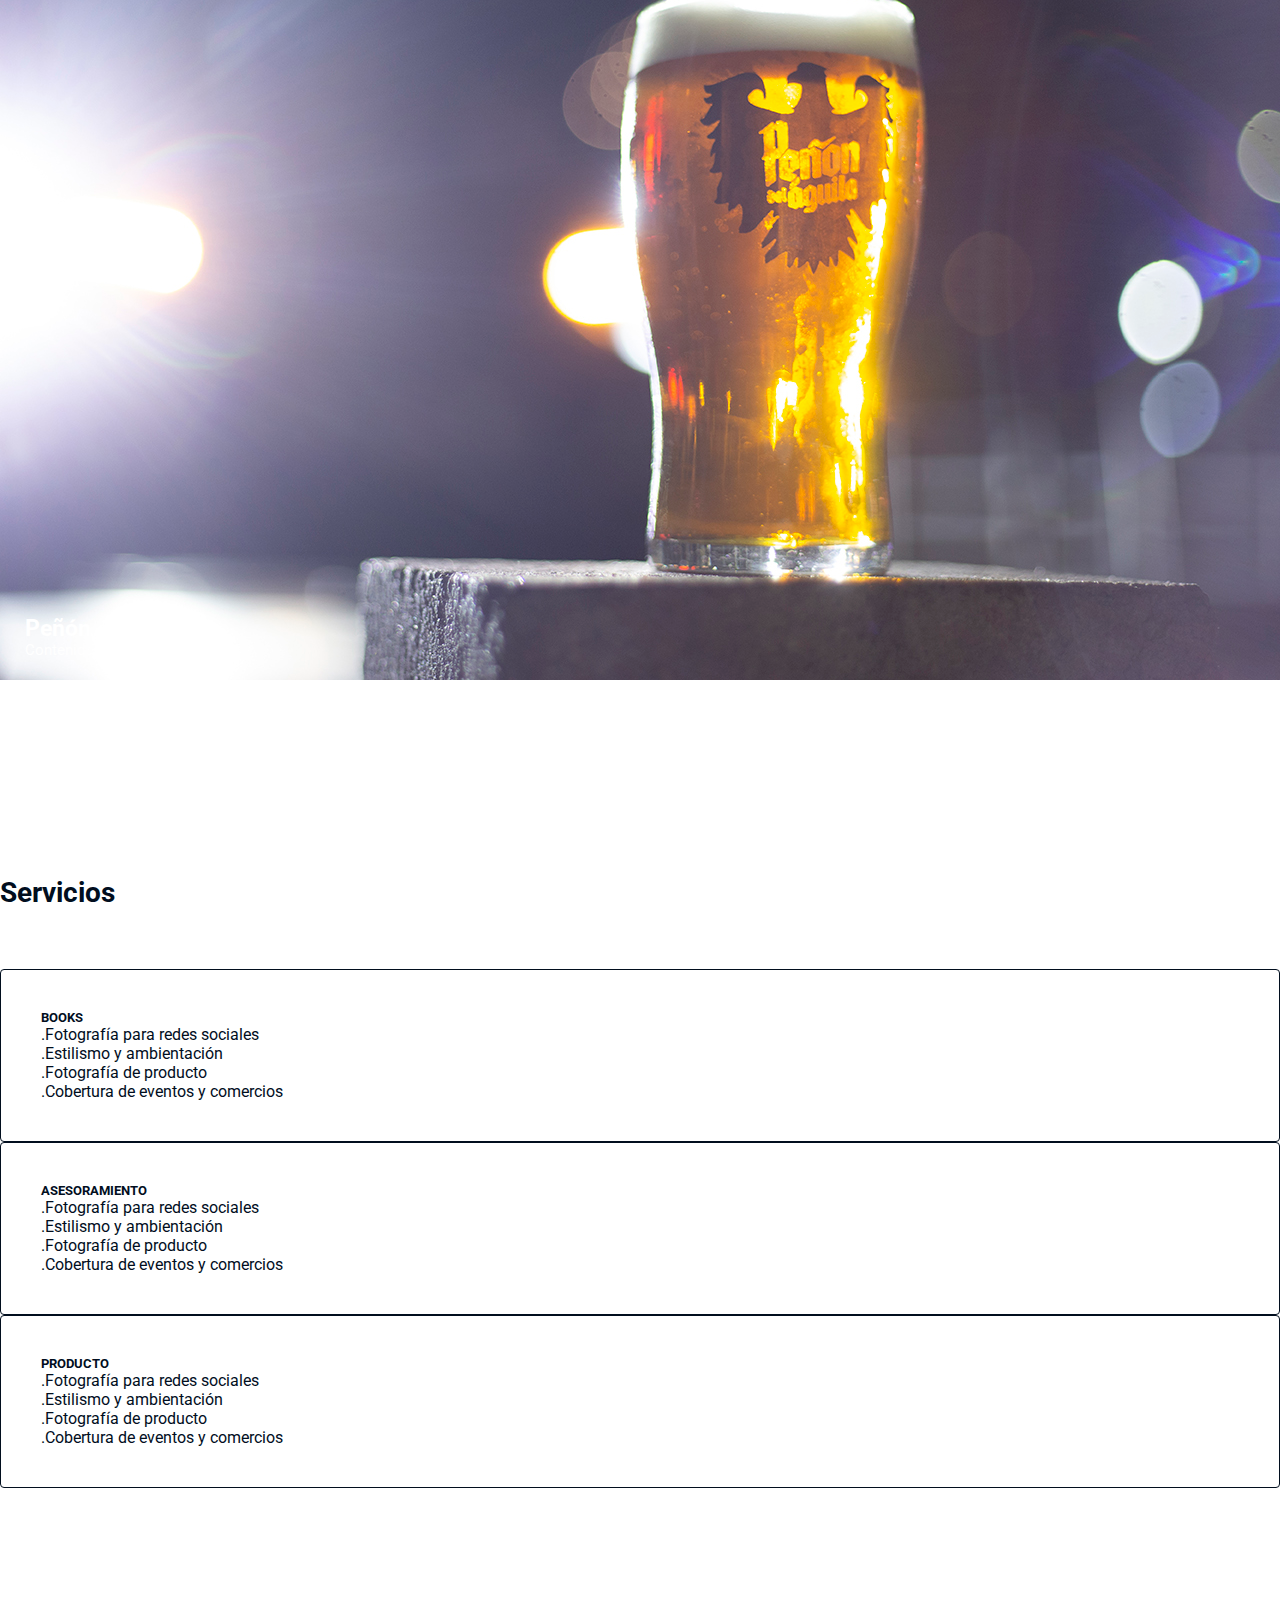
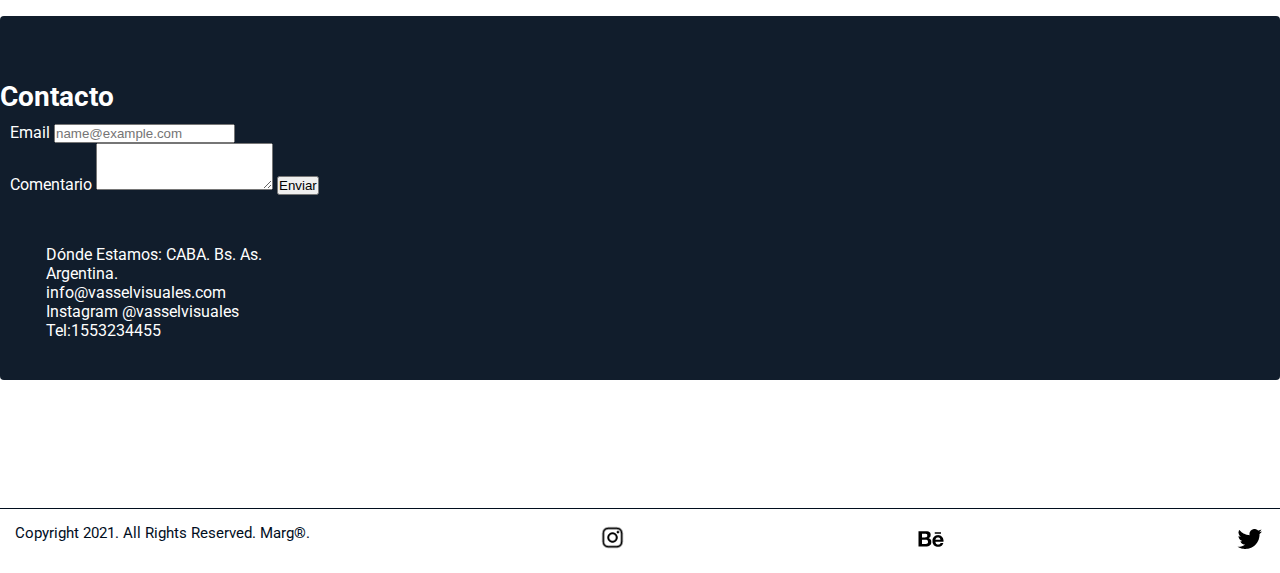
==== commit a18fa50b: "first commit" ====
--- a/index.html
+++ b/index.html
@@ -5,7 +5,7 @@
    <meta charset="UTF-8" />
    <meta name="viewport" content="width=device-width, initial-scale=1.0" />
    <meta http-equiv="X-UA-Compatible" content="ie=edge" />
-   <meta name="description" content="Concretamos tus ideas audiovisuales, fotografía , video, asesoramiento ">
+   <meta name="description" content="Concretamos tus ideas audiovisuales, fotografía, video, asesoramiento ">
    <meta name="keywords" content="Fotografía, diseño, books, imagen de marca ">
     <!-----------PROTOCOLO OPENGRAPH--------------------------------------------------------->
    <meta property="og:type" content="website">
@@ -17,11 +17,9 @@
    <meta property="og:url" content="www.vasselvisuales.com">
 
     <link rel="stylesheet" href="CSS/style.css" />
-
-    <link rel="preconnect" href="https://fonts.gstatic.com" />
-    <link rel="preconnect" href="https://fonts.gstatic.com" />
-
-    
+    <link rel="preconnect" href="https://fonts.gstatic.com" />
+    <link rel="preconnect" href="https://fonts.gstatic.com" />
+
     <!------------------------------------FONTS---------------------------------------------->
     <link
       href="https://fonts.googleapis.com/css2?family=Montserrat:wght@300&family=Oswald:wght@500&display=swap"
@@ -96,14 +94,14 @@
       <img
         class="foto "
         src="images/IMAGEN-PORTADA.png"
-        alt="modelo posando"
+        alt="modelo posando "
       />
       <div class="title-main">
         <h1 class="">Vassel Visuales Estudio </h1> 
         <img class="img-fluid" src="images/Vassel-logo-BLANCO sin margen.png" alt="logo">
         <h2 class="sub">Trabajamos día a día con el desafío de generar el mejor contenido audiovisual </h2> 
-        <button type="button" class="btn btn-outline-light" href="porfolio1.html">Nuestro trabajo</button>
-      
+        <button type="button" class="btn btn-outline-light" href=""><a href="#trabajos">Nuestro trabajo</a></button>
+
       </div>
     </div>
   </main>
@@ -156,7 +154,7 @@
             <div class="portfolio-container">
                 <div class="portfolio-text">
                     <a href="portfolio2.html">
-                         <h2>Peñon del Aguila</h2>
+                         <h2>Peñón del Águila</h2>
                     </a>
                     <p>Contenido Social Media</p> 
                 </div>
@@ -258,7 +256,7 @@
     </div>
   </section>
 <!-----------------------------------FOOTER ------------------------------------------>
-<footer class="container">
+<footer class="container-fluid">
       <div class="footer-container">
         <p>
           Copyright 2021. All Rights Reserved. Marg®.
--- a/CSS/style.css
+++ b/CSS/style.css
@@ -30,7 +30,8 @@
   font-size: 16px;
 }
 .navbar-container nav a:hover {
-  color: #2F87D9;
+  color: #894fa0;
+  font-weight: bolder;
 }
 
 .container-main {
@@ -71,13 +72,17 @@
   margin: 20px;
   font-family: "Roboto", sans-serif;
 }
+.container-main .title-main button a {
+  text-decoration: none;
+  color: #ffffff;
+}
+.container-main .title-main button a:hover {
+  color: #010e1e;
+}
 @media (max-width: 768px) {
   .container-main .title-main button {
     display: none;
   }
-}
-.container-main .title-main button:hover {
-  color: rgba(27, 27, 44, 0.8);
 }
 .container-main .title-main:hover {
   transform: scale(1.05);
@@ -108,6 +113,7 @@
   padding-left: 0;
   color: #010e1e;
   font-weight: bolder;
+  font-size: 16px;
   text-align: left;
 }
 @media (max-width: 768px) {
@@ -116,11 +122,14 @@
   }
 }
 
+.container-box h3 {
+  padding-bottom: 60px;
+}
 .container-box .box-item {
   border: 1px solid #010e1e;
   color: #010e1e;
   padding: 40px;
-  margin: 40px;
+  margin: 0px;
   border-radius: 4px;
 }
 .container-box .box-item h5 {
@@ -182,7 +191,6 @@
   margin-left: 2%;
 }
 .contacto .container-contacto .form-item {
-  margin-left: 10%;
   padding: 10px;
   border-radius: 5px;
 }
@@ -190,59 +198,67 @@
   padding: 40px;
 }
 
-.footer-container {
+footer {
+  color: #010e1e;
+  background-color: #fff;
   width: 100%;
-  height: 80px;
-  color: #010e1e;
-  background-color: #fff;
+  height: 60px;
+  border-top: 1px solid #010e1e;
+}
+footer .footer-container {
   font-size: 15px;
   font-family: "Roboto", sans-serif;
   padding: 15px;
 }
-.footer-container .social-media {
-  width: 25px;
-}
-
-body {
+footer .footer-container .social-media {
+  width: 27px;
+}
+
+html {
+  scroll-behavior: smooth;
+}
+html body {
   color: #010e1e;
   background-color: #fff;
   overflow-x: hidden;
   font-family: "Roboto", sans-serif;
 }
 @media (max-width: 768px) {
-  body {
+  html body {
     font-size: 20px;
   }
 }
-body section {
-  margin-top: 5%;
-  background-color: #fff;
-  color: #010e1e;
-  font-family: "Roboto", sans-serif;
-}
-@media (max-width: 768px) {
-  body section {
+html body section {
+  margin-top: 10%;
+  margin-bottom: 10%;
+  background-color: #ffff;
+  color: #010e1e;
+  font-size: 16px;
+  font-family: "Roboto", sans-serif;
+}
+@media (max-width: 768px) {
+  html body section {
     font-size: 14px;
   }
 }
-body section h3 {
+html body section h3 {
   padding-top: 5%;
   font-weight: bolder;
   font-size: 28px;
 }
 @media (max-width: 768px) {
-  body section h3 {
+  html body section h3 {
     font-size: 24px;
   }
 }
 
-.contacto .container-contacto, .footer-container {
+.contacto .container-contacto, footer .footer-container {
   display: flex;
   justify-content: space-between;
 }
 
 .portfolio-gula {
-  padding-top: 10%;
+  padding-top: 2%;
 }
 .portfolio-gula .col-sm {
   margin: 0;
